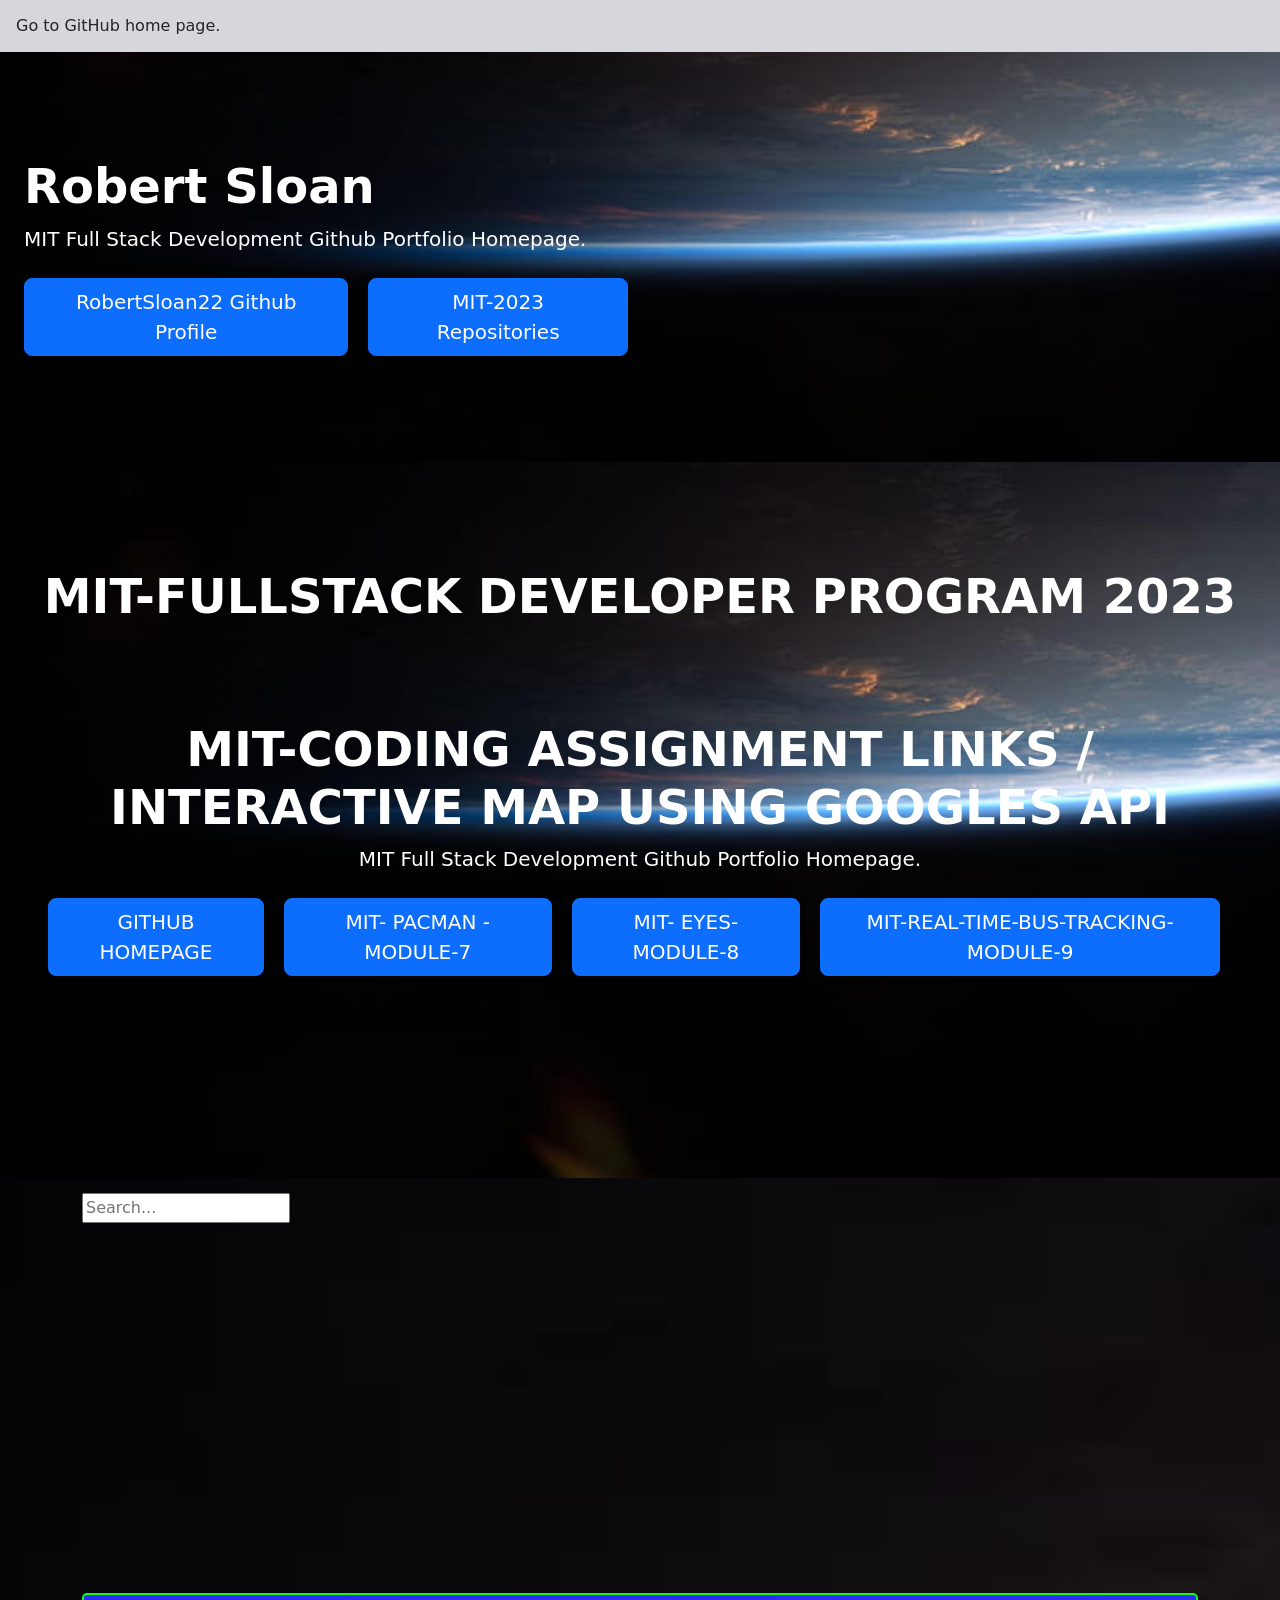
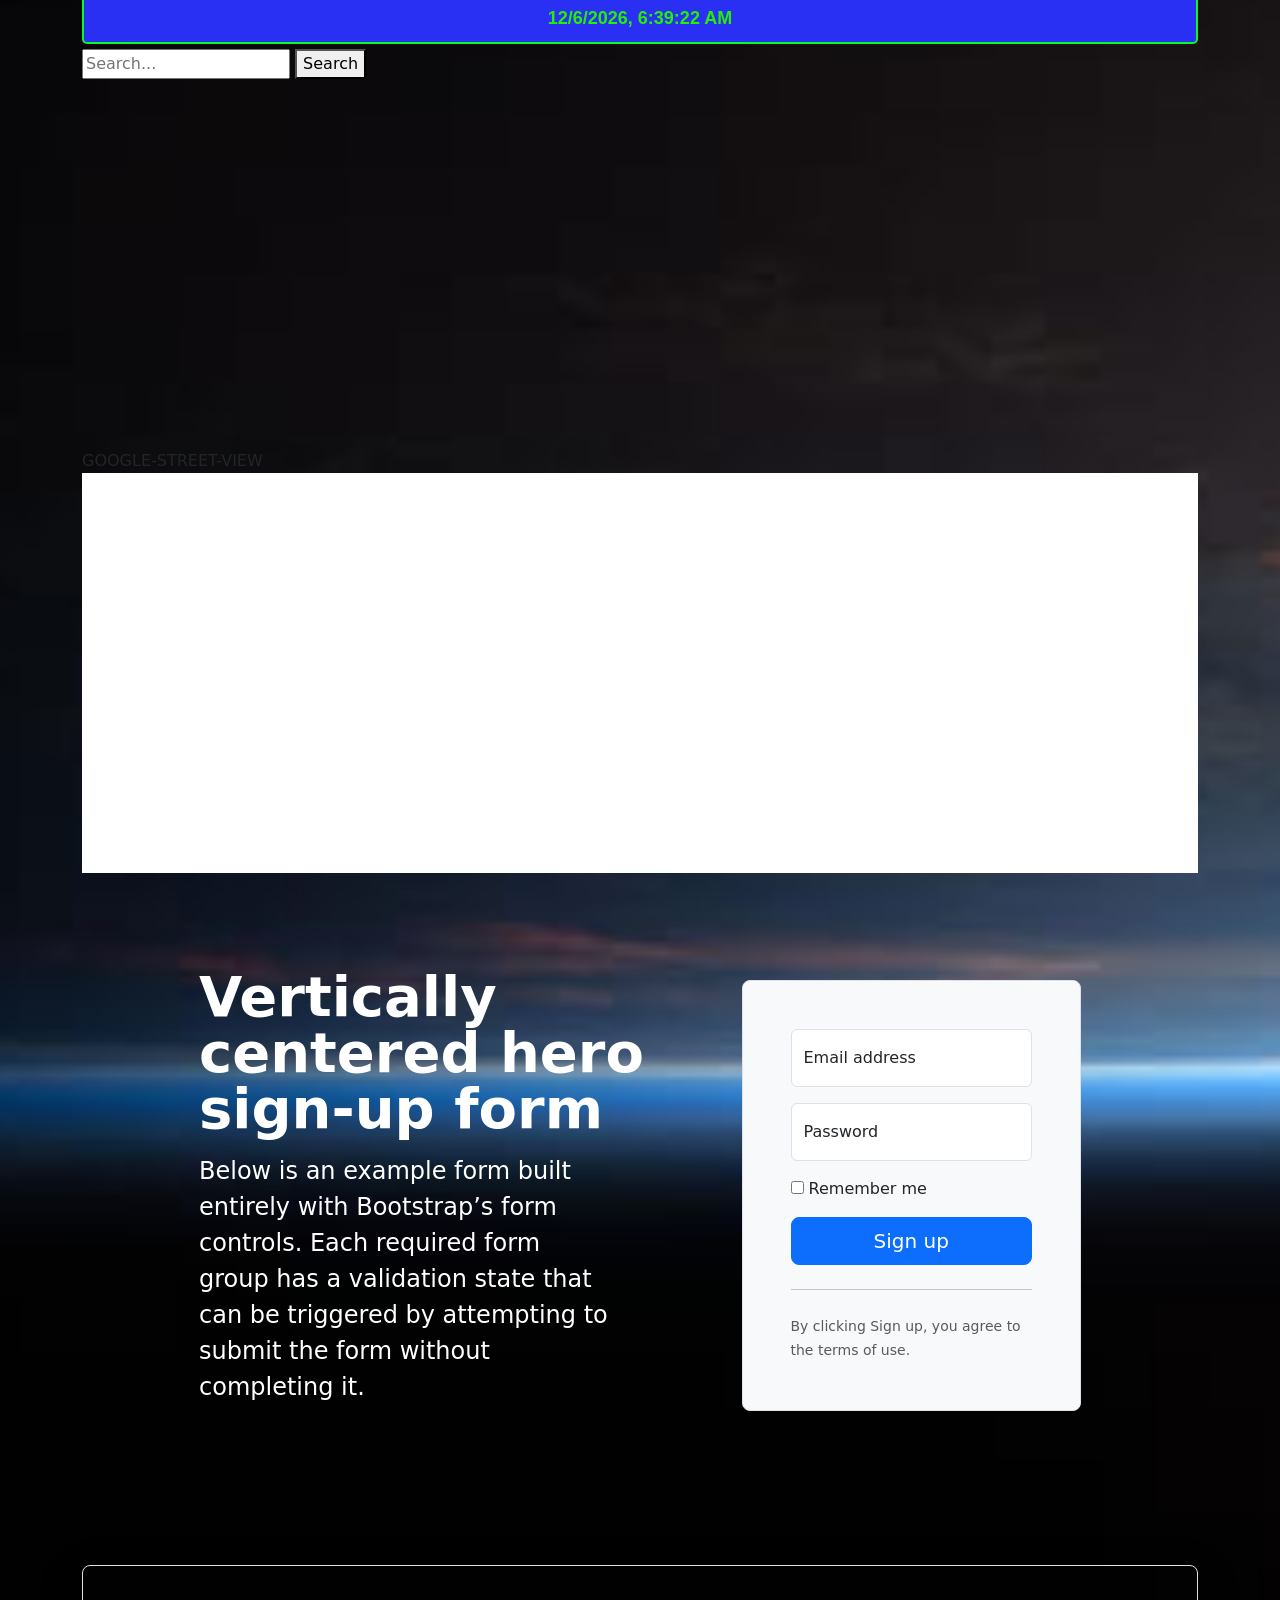
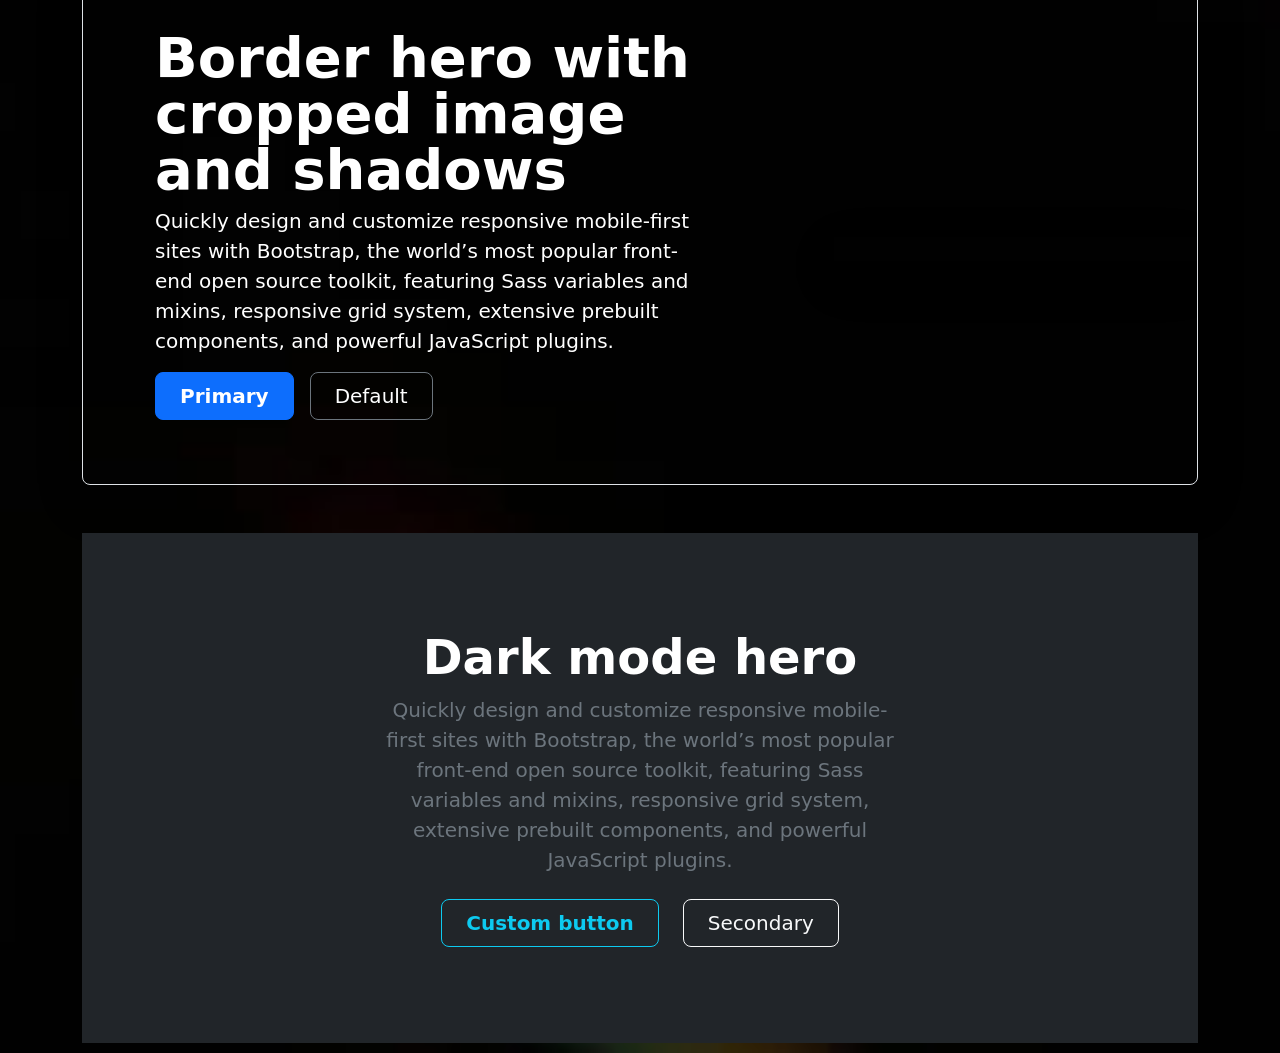
==== index.html @ e148aa29 "Update RobertSloan22.html Name Change to index.html for pages" ====
<!doctype html>
<html lang="en">
  <head>
    <meta charset="utf-8">
    <meta name="viewport" content="width=device-width, initial-scale=1">
    <meta name="description" content="">
    <meta name="author" content="Mark Otto, Jacob Thornton, and Bootstrap contributors">
    <meta name="generator" content="Hugo 0.84.0">
    <title>Heroes · Bootstrap v5.0</title>

    <link rel="canonical" href="https://getbootstrap.com/docs/5.0/examples/heroes/">
    <link rel="canonical" href="https://getbootstrap.com/docs/5.0/examples/heroes/">
    <script src='https://api.tiles.mapbox.com/mapbox-gl-js/v1.5.0/mapbox-gl.js'></script>
    <link href='https://api.tiles.mapbox.com/mapbox-gl-js/v1.5.0/mapbox-gl.css' rel='stylesheet' />

    

    <!-- Bootstrap core CSS -->
    <link href="/docs/5.0/dist/css/bootstrap.min.css" rel="stylesheet" integrity="sha384-EVSTQN3/azprG1Anm3QDgpJLIm9Nao0Yz1ztcQTwFspd3yD65VohhpuuCOmLASjC" crossorigin="anonymous">

    <!-- Favicons -->
    <link rel="apple-touch-icon" href="/docs/5.0/assets/img/favicons/apple-touch-icon.png" sizes="180x180">
    <link rel="icon" href="/docs/5.0/assets/img/favicons/favicon-32x32.png" sizes="32x32" type="image/png">
    <link rel="icon" href="/docs/5.0/assets/img/favicons/favicon-16x16.png" sizes="16x16" type="image/png">
    <link rel="manifest" href="/docs/5.0/assets/img/favicons/manifest.json">
    <link rel="mask-icon" href="nasalogo.png" color="#7952b3">
    <link rel="icon" href="/docs/5.0/assets/img/favicons/favicon.ico">
    <meta name="theme-color" content="#7952b3">


    <link rel="stylesheet" href="index.css">
    
  <link href="https://cdn.jsdelivr.net/npm/bootstrap@5.3.0-alpha1/dist/css/bootstrap.min.css" rel="stylesheet" integrity="sha384-GLhlTQ8iRABdZLl6O3oVMWSktQOp6b7In1Zl3/Jr59b6EGGoI1aFkw7cmDA6j6gD" crossorigin="anonymous">
  <script src="/docs/5.0/dist/js/bootstrap.bundle.min.js" integrity="sha384-MrcW6ZMFYlzcLA8Nl+NtUVF0sA7MsXsP1UyJoMp4YLEuNSfAP+JcXn/tWtIaxVXM" crossorigin="anonymous"></script>
  <script src="/docs/5.0/dist/js/bootstrap.bundle.min.js" integrity="sha384-MrcW6ZMFYlzcLA8Nl+NtUVF0sA7MsXsP1UyJoMp4YLEuNSfAP+JcXn/tWtIaxVXM" crossorigin="anonymous"></script>

  <script src="https://cdn.jsdelivr.net/npm/bootstrap@5.0.2/dist/js/bootstrap.bundle.min.js" integrity="sha384-MrcW6ZMFYlzcLA8Nl+NtUVF0sA7MsXsP1UyJoMp4YLEuNSfAP+JcXn/tWtIaxVXM" crossorigin="anonymous"></script>
  <link href="https://cdn.jsdelivr.net/npm/bootstrap@5.0.2/dist/css/bootstrap.min.css" rel="stylesheet" integrity="sha384-EVSTQN3/azprG1Anm3QDgpJLIm9Nao0Yz1ztcQTwFspd3yD65VohhpuuCOmLASjC" crossorigin="anonymous">  


    <!-- Bootstrap core CSS -->
<link href="../assets/dist/css/bootstrap.min.css" rel="stylesheet">

    <style>
      .bd-placeholder-img {
        font-size: 1.125rem;
        text-anchor: middle;
        -webkit-user-select: none;
        -moz-user-select: none;
        user-select: none;
      }

      @media (min-width: 768px) {
        .bd-placeholder-img-lg {
          font-size: 3.5rem;
        }
      }
    </style>

    
    <!-- Custom styles for this template -->
    <link href="heroes.css" rel="stylesheet">

    <script src="https://maps.googleapis.com/maps/api/js?key=AIzaSyDFCqSlD9Oc1TgnslsOtrmY7opuFx7Q2q8"></script>
        <script>
          // Get the current position of the user
          navigator.geolocation.getCurrentPosition(function (position) {
            // Create a new Street View panorama at the user's location
            var panorama = new google.maps.StreetViewPanorama(
              document.getElementById('pano'),
              {
                position: { lat: position.coords.latitude, lng: position.coords.longitude },
                pov: { heading: 0, pitch: 0 },
                zoom: 1
              }
            );
          });
        </script>

  </head>
  <body>
    <div class="topnav">
        <!--set the button 'goToGithub' to have white text color-->
        <a button onclick="goToGitHub()">Go to GitHub home page.</button> </a>
          <script>
            function goToGitHub() {
             window.location.href = "https://www.github.com";
           }
          </script>
      </div>
<main>

  <div class="row">
    <div class="column-1">
      <div class="px-4 py-5 my-5 text-left">
        <h1 class="display-5 fw-bold text-white">Robert Sloan</h1>
        <div class="col-lg-6 text-left">
          <p class="lead mb-4 text-white">MIT Full Stack Development Github Portfolio Homepage.</p>
          <div class="d-grid gap-2 d-sm-flex">
            <button type="button" class="btn btn-primary btn-lg px-4 gap-3">RobertSloan22 Github Profile </button>
            <button type="button" class="btn btn-primary btn-lg px-4 gap-3 ">MIT-2023 Repositories</button>
        </div>
      </div>
    </div>
  </div>

  <div class="b-example-divider"></div>
  <div class="column-2">
    
    <div class="px-4 py-5 my-5 text-center">
      <h1 class="display-5 fw-bold text-white">MIT-FULLSTACK DEVELOPER PROGRAM 2023</h1>
    <div class="px-4 py-5 my-5 text-center">
        <h2 class="display-5 fw-bold text-white text-center">MIT-CODING ASSIGNMENT LINKS / INTERACTIVE MAP USING GOOGLES API </h2>
        <p class="lead mb-4 text-white text-right">MIT Full Stack Development Github Portfolio Homepage.</p>
        <div class="d-grid gap-2 d-sm-flex btn-align-center">
          <button type="button" class="btn btn-primary btn-lg px-4 gap-3" onclick="window.location.href='https://www.github.com'">GITHUB HOMEPAGE</button>
          <button type="button" class="btn btn-primary btn-lg px-4 gap-3">MIT- PACMAN - MODULE-7 </button>
          <button type="button" class="btn btn-primary btn-lg px-4 gap-3">MIT- EYES-MODULE-8 </button>
          <button type="button" class="btn btn-primary btn-lg px-4 gap-3">MIT-REAL-TIME-BUS-TRACKING-MODULE-9 </button>
        </div>
      </div>
    </div>
  </div>

  <!--div class="px-4 pt-5 my-5 text-center border-bottom">
    <h1 class="display-4 fw-bold">Centered screenshot</h1>
    <div class="col-lg-6 mx-auto">
      <p class="lead mb-4">Quickly design and customize responsive mobile-first sites with Bootstrap, the world’s most popular front-end open source toolkit, featuring Sass variables and mixins, responsive grid system, extensive prebuilt components, and powerful JavaScript plugins.</p>
      <div class="d-grid gap-2 d-sm-flex justify-content-sm-center mb-5">
        <button type="button" class="btn btn-primary btn-lg px-4 me-sm-3">Primary button</button>
        <button type="button" class="btn btn-outline-secondary btn-lg px-4">Secondary</button>
      </div>
    </div>
    <div class="overflow-hidden" style="max-height: 30vh;">
      <div class="container px-5">
        <img src="bootstrap-docs.png" class="img-fluid border rounded-3 shadow-lg mb-4" alt="Example image" width="700" height="500" loading="lazy">
      </div>
    </div>
-->
<div class="column-2">
    <div class="container">
      <div class="row-2">
          <div id="map">
            <div id="search-box">
              <input type="text" placeholder="Search...">
            </div>
            <script>
    // Initialize the Autocomplete object
             var autocomplete = new google.maps.places.Autocomplete(
             document.getElementById('search-box').getElementsByTagName('input')[0]
              );
  
    // Set the bounds of the search to the current viewport
              autocomplete.bindTo('bounds', map);
  
    // Add a listener to the Autocomplete object to update the map's center when a place is selected
              autocomplete.addListener('place_changed', function () {
              var place = autocomplete.getPlace();
                if (place.geometry) {
               map.setCenter(place.geometry.location);
               }
              });
            </script>
  
             <script>
                mapboxgl.accessToken = 'pk.eyJ1IjoiZGFuc3dpY2siLCJhIjoiY2l1dTUzcmgxMDJ0djJ0b2VhY2sxNXBiMyJ9.25Qs4HNEkHubd4_Awbd8Og';
                var map= new mapboxgl.Map({
                container: 'map', 
                style: 'mapbox://styles/mapbox/streets-v11', 
                center: [-74.50, 40],
                zoom: 5 
                });
             </script>
          </div>
          <div id="datetime"></div>
            <script>
            var datetime = document.getElementById('datetime');
            setInterval(function () {
            datetime.innerHTML = new Date().toLocaleString();
            }, 1000);
          </script>

          
    <!--AIzaSyDFCqSlD9Oc1TgnslsOtrmY7opuFx7Q2q8-->
      <script src="https://maps.googleapis.com/maps/api/js?key=AIzaSyDFCqSlD9Oc1TgnslsOtrmY7opuFx7Q2q8"></script>
      <div id="map">
        <div id="search-box">
          <input type="text" placeholder="Search...">
          <button type="button" onclick="search()">Search</button>
        </div>
        <script>
          // Initialize the StreetViewService object
          var service = new google.maps.StreetViewService();
        
          // Function to perform a search and display the results on the Street View
          function search() {
            var query = document.getElementById('search-box').getElementsByTagName('input')[0].value;
        
            // Perform a search for the given query
            service.getPanorama({ location: query, radius: 50 }, function (result, status) {
              if (status === 'OK') {
                // Set the position of the Street View to the location of the search result
                var panorama = new google.maps.StreetViewPanorama(document.getElementById('pano'));
                panorama.setPano(result.location.pano);
                panorama.setVisible(true);
              } else {
                // Handle error cases
                alert('Error: ' + status);
              }
            });
          }
        </script>
        
      </div>
      <div id="title">GOOGLE-STREET-VIEW</div>
      <script>
        // Get the current position of the user
        navigator.geolocation.getCurrentPosition(function (position) {
          // Create a new map centered at the user's location
          var map = new google.maps.Map(document.getElementById('map'), {
            center: { lat: position.coords.latitude, lng: position.coords.longitude },
            zoom: 14
          });
      
          // Add a marker at the user's location
          var marker = new google.maps.Marker({
            position: { lat: position.coords.latitude, lng: position.coords.longitude },
            map: map,
            title: 'Your Location'
          });
        });
      </script>


      <script src="https://maps.googleapis.com/maps/api/js?key=AIzaSyDFCqSlD9Oc1TgnslsOtrmY7opuFx7Q2q8"></script>
    <div id="pano">
      <script>
        // Get the current position of the user
        navigator.geolocation.getCurrentPosition(function (position) {
          // Create a new Street View panorama at the user's location
          var panorama = new google.maps.StreetViewPanorama(
            document.getElementById('pano'),
            {
              position: { lat: position.coords.latitude, lng: position.coords.longitude },
              pov: { heading: 0, pitch: 0 },
              zoom: 1
            }
          );
        });
      </script>
    </div>

  <div class="container col-10 col-xxl-8 px-4 py-5">
    <div class="row align-items-center g-lg-5 py-5">
      <div class="col-lg-7 text-center text-lg-start">
        <h1 class="display-4 fw-bold lh-1 mb-3 text-white">Vertically centered hero sign-up form</h1>
        <p class="col-lg-10 fs-4 text-white">Below is an example form built entirely with Bootstrap’s form controls. Each required form group has a validation state that can be triggered by attempting to submit the form without completing it.</p>
      </div>
      <div class="col-md-10 mx-auto col-lg-5">
        <form class="p-4 p-md-5 border rounded-3 bg-light">
          <div class="form-floating mb-3">
            <input type="email" class="form-control" id="floatingInput" placeholder="name@example.com">
            <label for="floatingInput">Email address</label>
          </div>
          <div class="form-floating mb-3">
            <input type="password" class="form-control" id="floatingPassword" placeholder="Password">
            <label for="floatingPassword">Password</label>
          </div>
          <div class="checkbox mb-3">
            <label>
              <input type="checkbox" value="remember-me"> Remember me
            </label>
          </div>
          <button class="w-100 btn btn-lg btn-primary" type="submit">Sign up</button>
          <hr class="my-4">
          <small class="text-muted">By clicking Sign up, you agree to the terms of use.</small>
        </form>
      </div>
    </div>
  </div>

  <div class="b-example-divider"></div>

  <div class="container my-5">
    <div class="row p-4 pb-0 pe-lg-0 pt-lg-5 align-items-center rounded-3 border shadow-lg">
      <div class="col-lg-7 p-3 p-lg-5 pt-lg-3">
        <h1 class="display-4 fw-bold lh-1 text-white">Border hero with cropped image and shadows</h1>
        <p class="lead text-white">Quickly design and customize responsive mobile-first sites with Bootstrap, the world’s most popular front-end open source toolkit, featuring Sass variables and mixins, responsive grid system, extensive prebuilt components, and powerful JavaScript plugins.</p>
        <div class="d-grid gap-2 d-md-flex justify-content-md-start mb-4 mb-lg-3">
          <button type="button" class="btn btn-primary btn-lg px-4 me-md-2 fw-bold text-white">Primary</button>
          <button type="button" class="btn btn-outline-secondary btn-lg px-4 text-color text-white">Default</button>
        </div>
      </div>
      <div class="col-lg-4 offset-lg-1 p-0 overflow-hidden shadow-lg">
          <img class="rounded-lg-3" src="bootstrap-docs.png" alt="" width="720">
      </div>
    </div>
  </div>

  <div class="b-example-divider"></div>

  <div class="bg-dark text-secondary px-4 py-5 text-center">
    <div class="py-5">
      <h1 class="display-5 fw-bold text-white">Dark mode hero</h1>
      <div class="col-lg-6 mx-auto">
        <p class="fs-5 mb-4">Quickly design and customize responsive mobile-first sites with Bootstrap, the world’s most popular front-end open source toolkit, featuring Sass variables and mixins, responsive grid system, extensive prebuilt components, and powerful JavaScript plugins.</p>
        <div class="d-grid gap-2 d-sm-flex justify-content-sm-center">
          <button type="button" class="btn btn-outline-info btn-lg px-4 me-sm-3 fw-bold">Custom button</button>
          <button type="button" class="btn btn-outline-light btn-lg px-4">Secondary</button>
        </div>
      </div>
    </div>
  </div>

  <div class="b-example-divider mb-0"></div>
</main>


    <script src="../assets/dist/js/bootstrap.bundle.min.js"></script>

      
  </body>
</html>
---- index.css ----
* {
  box-sizing: border-box;
}

body {
  margin: 5px;
}

/* Style the header */
.header {
  background-image: url('index_flag.jpg');
  background-repeat: no-repeat;
  background-position: center;
  background-size: cover;
  padding: 20px;
  text-align: center;
}

/* Style the top navigation bar */
/* Style the top navigation bar */
.topnav {
  overflow: hidden;
  background-color: #d6d7dd; /* Metalic Silver */
}

/* Style the topnav links */
.topnav a {
  float: left;
  display: block;
  text-emphasis-color: rgb(240, 204, 204);
  text-emphasis: bold-sans-serif;
  text-align: center;
  padding: 14px 16px;
  text-decoration: none;}

/* Change color on hover */
.topnav a:hover {
  background-color: #4767d8; /* Darker Metalic Silver */
  color: #ffffff; /* White */
}


/* Create three equal columns that floats next to each other */
.column {
  float: left;
  width: 33.33%;
  padding: 15px;
}

/* Define background images for columns */
.column-1 {
  background-image: url('eartlight.jpg');
  background-repeat: no-repeat;
  background-position: center;
  background-size: cover; 
  padding: 10px;
  text-align: left; 
  font-size: 30px;
  color: white;
}

.column-2 {
  background-image: url('eartlight.jpg');
  background-repeat: no-repeat;
  background-position: center;
  background-size: cover;
  padding: 10px;
}

.column-3 {
  background-image: url('eartlight.jpg');
  background-repeat: no-repeat;
  background-position: center;
  background-size: cover;
  padding: 10px;
}
#map {
  width: 100%;
  height: 400px;
  position: right;
  clear: both;
  margin-top: 5px; /* adjust as needed */
}

.footer {
  position: relative;
  margin-top: -300px;
  z-index: 1;
  background-color: #1ac4ee;
  color: #fff;
  padding: 40px 0;
}

.footer h3 {
  margin-bottom: 20px;
}

.footer p {
  font-size: 16px;
  line-height: 1.6;
  margin-bottom: 10px;
  text-align: center;

}

.footer a {
  color: #fff;
}

.footer a:hover {
  color: #00ff40;
}

.btn-primary {
  background-color: rgb(8, 245, 4);
  color: rgb(0, 255, 13);
  border: 1px solid rgb(6, 240, 46);
}

/* Style for the primary button */
.btn-primary {
  background-color: #C4C4C4; /* change to the desired metallic silver color */
  color: #FFFFFF; /* text color */
  border-color: #C4C4C4; /* border color */
}

/* Hover style for the primary button */
.btn-primary:hover {
  background-color: #036df8; /* change to the desired color when hovering */
  color: #FFFFFF;
  border-color: #B0B0B0;
}

/* Style for the large button */
.btn-lg {
  font-size: 1.25rem; /* change to the desired font size */
  padding: 0.5rem 1.5rem; /* change to the desired padding */
}

/* Style for the gap between buttons */
.gap-3 {
  margin-right: 0.75rem; /* change to the desired gap */
}

#datetime {
  background-color: #2a30f3;
  border: 2px solid #06fb27;
  padding: 10px;
  font-size: 18px;
  font-weight: bold;
  color: #24ef04;
  border-radius: 5px;
  text-align: center;
  font-family: Arial, sans-serif;
}

#pano {
  height: 400px;
  width: 100%;
  background-color: white; 
}



/* Responsive layout - makes the three columns stack on top of each other instead of next to each other */
@media screen and (max-width:600px) {
  .column {
    width: 100%;
  }
}
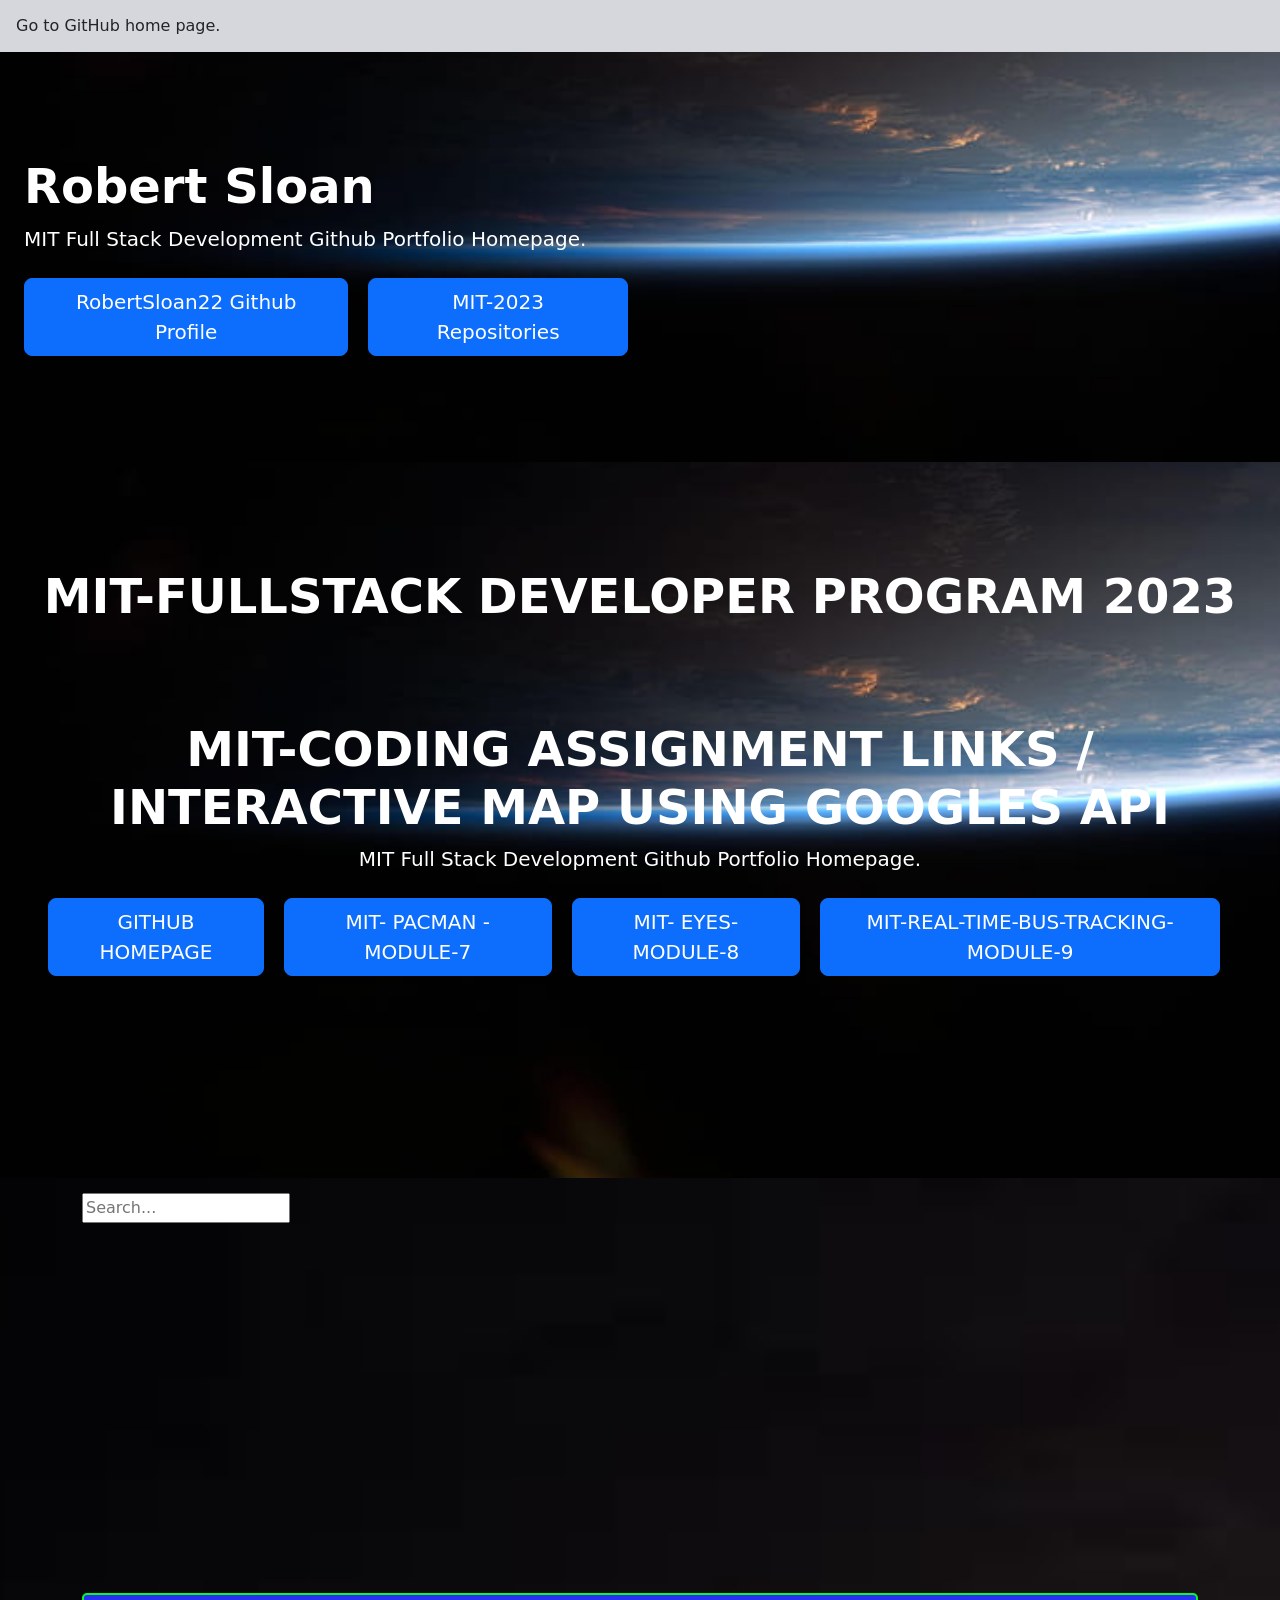
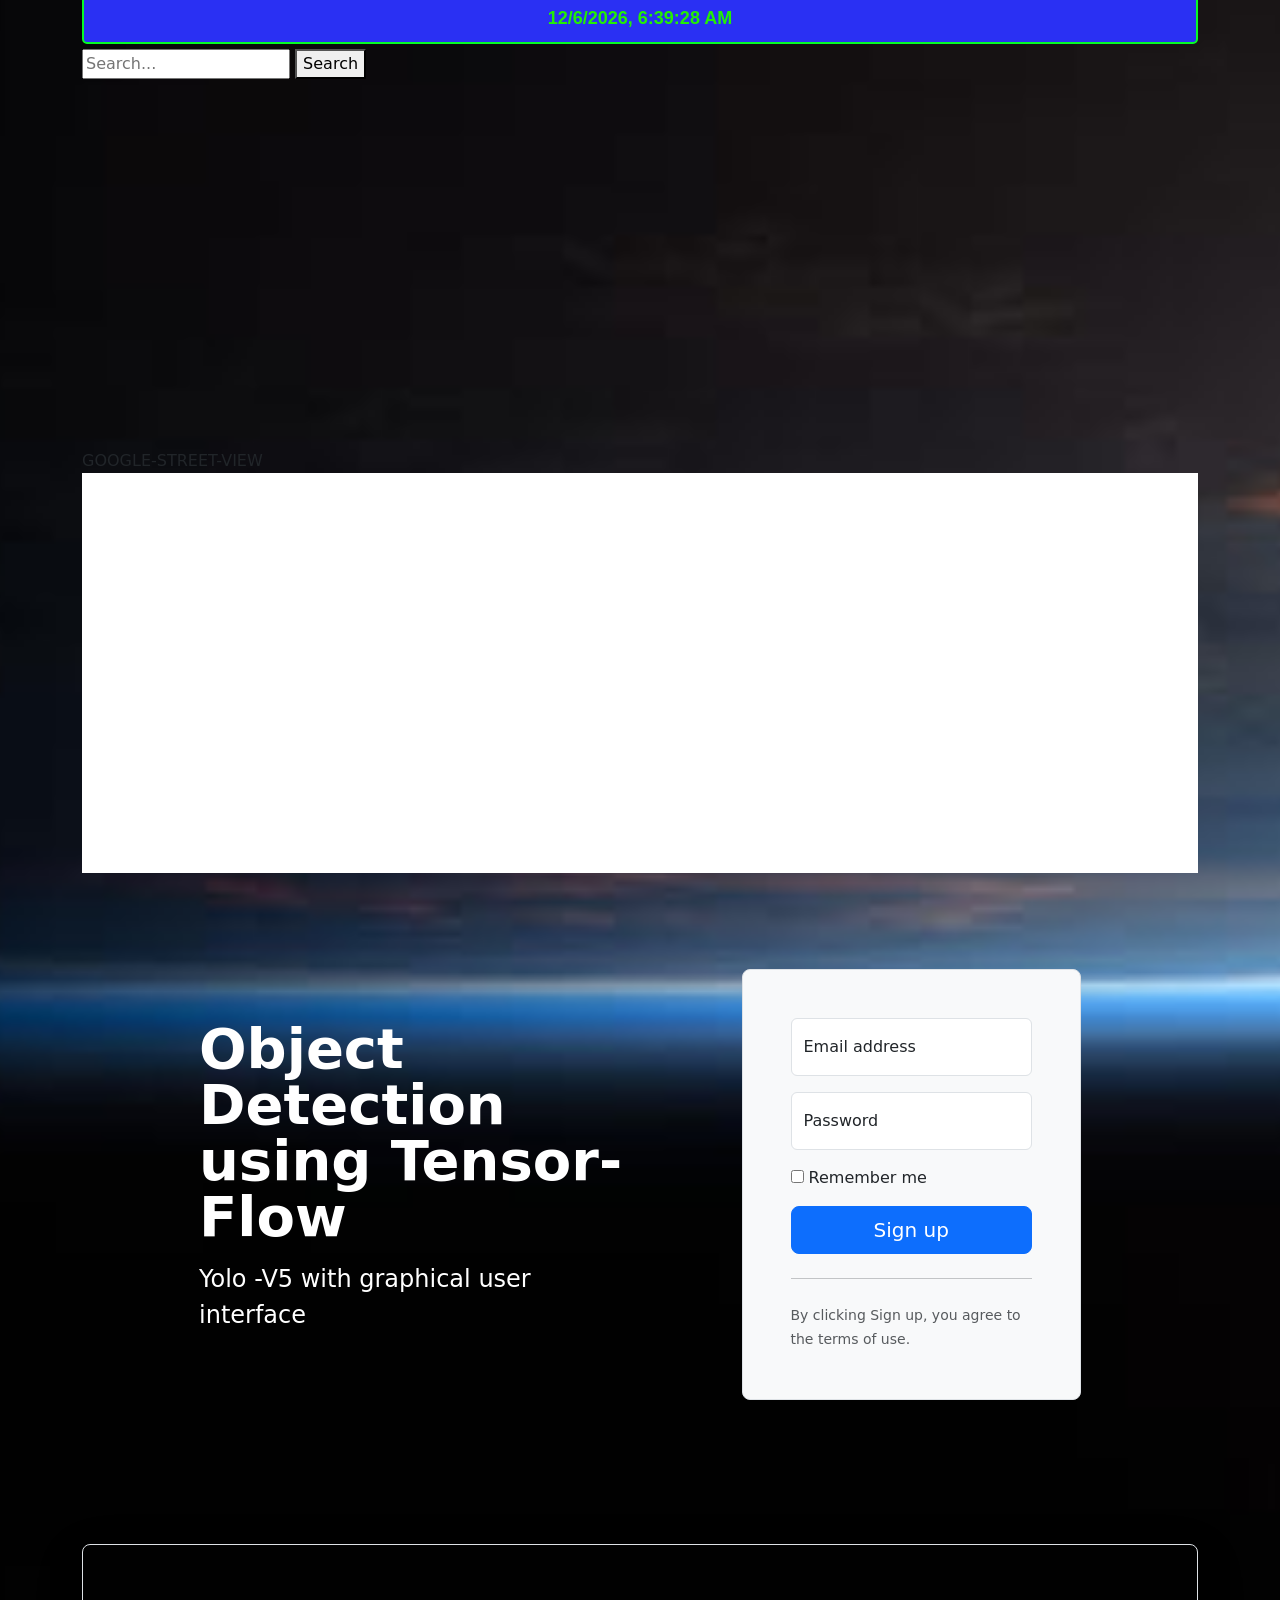
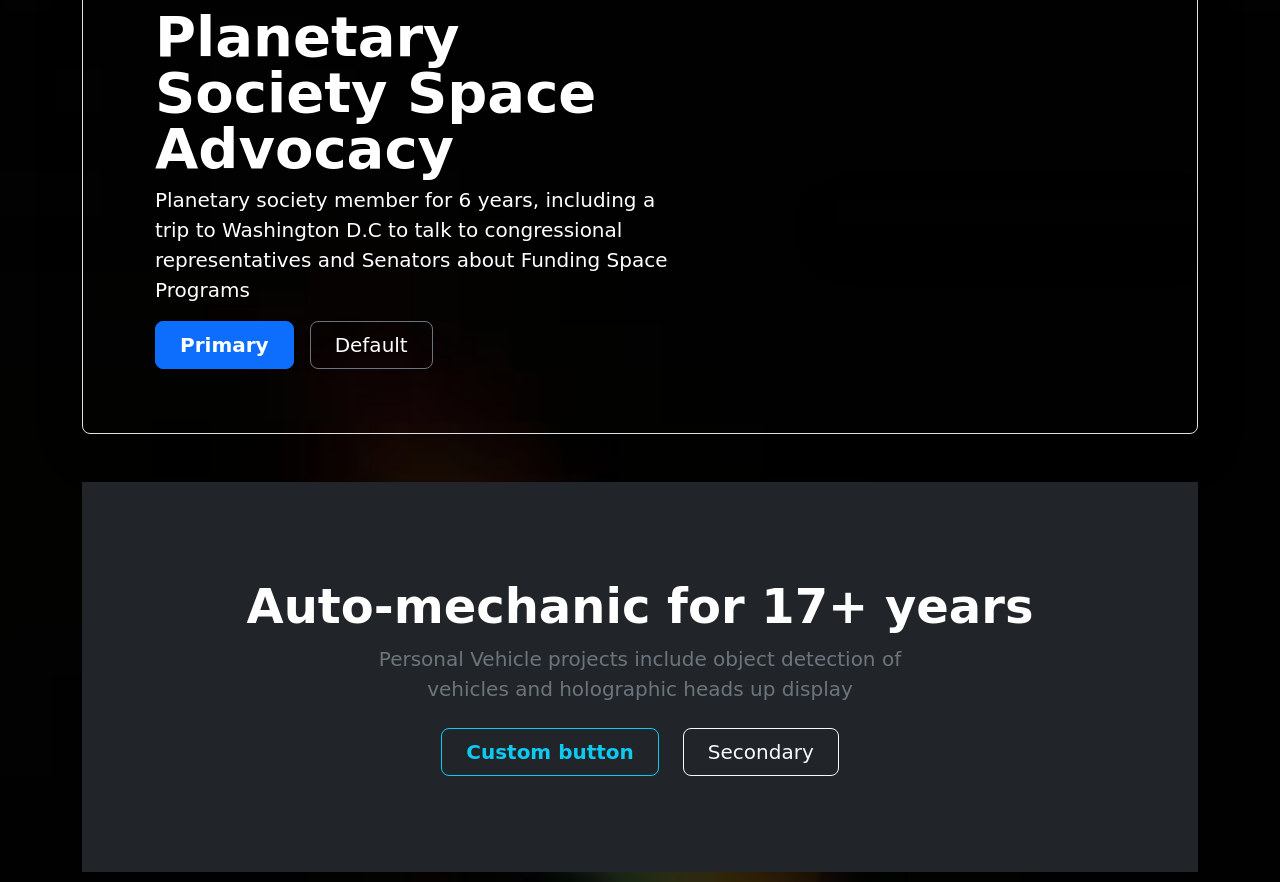
==== commit 11683c01: "Fixed mapbox, and comments in footer" ====
--- a/index.html
+++ b/index.html
@@ -145,7 +145,7 @@
               <input type="text" placeholder="Search...">
             </div>
             <script>
-    // Initialize the Autocomplete object
+      // Initialize the Autocomplete object
              var autocomplete = new google.maps.places.Autocomplete(
              document.getElementById('search-box').getElementsByTagName('input')[0]
               );
@@ -213,18 +213,21 @@
         
       </div>
       <div id="title">GOOGLE-STREET-VIEW</div>
+      
+      <script src="https://maps.googleapis.com/maps/api/js?key=AIzaSyDFCqSlD9Oc1TgnslsOtrmY7opuFx7Q2q8"></script>
+    <div id="pano">
       <script>
         // Get the current position of the user
         navigator.geolocation.getCurrentPosition(function (position) {
           // Create a new map centered at the user's location
-          var map = new google.maps.Map(document.getElementById('map'), {
-            center: { lat: position.coords.latitude, lng: position.coords.longitude },
-            zoom: 14
-          });
+        var map = new google.maps.Map(document.getElementById('map'), {
+        center: { lat: position.coords.latitude, lng: position.coords.longitude },
+        zoom: 14
+        });
       
           // Add a marker at the user's location
-          var marker = new google.maps.Marker({
-            position: { lat: position.coords.latitude, lng: position.coords.longitude },
+        var marker = new google.maps.Marker({
+        position: { lat: position.coords.latitude, lng: position.coords.longitude },
             map: map,
             title: 'Your Location'
           });
@@ -232,8 +235,6 @@
       </script>
 
 
-      <script src="https://maps.googleapis.com/maps/api/js?key=AIzaSyDFCqSlD9Oc1TgnslsOtrmY7opuFx7Q2q8"></script>
-    <div id="pano">
       <script>
         // Get the current position of the user
         navigator.geolocation.getCurrentPosition(function (position) {
@@ -253,8 +254,8 @@
   <div class="container col-10 col-xxl-8 px-4 py-5">
     <div class="row align-items-center g-lg-5 py-5">
       <div class="col-lg-7 text-center text-lg-start">
-        <h1 class="display-4 fw-bold lh-1 mb-3 text-white">Vertically centered hero sign-up form</h1>
-        <p class="col-lg-10 fs-4 text-white">Below is an example form built entirely with Bootstrap’s form controls. Each required form group has a validation state that can be triggered by attempting to submit the form without completing it.</p>
+        <h1 class="display-4 fw-bold lh-1 mb-3 text-white">Object Detection using Tensor-Flow</h1>
+        <p class="col-lg-10 fs-4 text-white">Yolo -V5 with graphical user interface</p>
       </div>
       <div class="col-md-10 mx-auto col-lg-5">
         <form class="p-4 p-md-5 border rounded-3 bg-light">
@@ -284,8 +285,8 @@
   <div class="container my-5">
     <div class="row p-4 pb-0 pe-lg-0 pt-lg-5 align-items-center rounded-3 border shadow-lg">
       <div class="col-lg-7 p-3 p-lg-5 pt-lg-3">
-        <h1 class="display-4 fw-bold lh-1 text-white">Border hero with cropped image and shadows</h1>
-        <p class="lead text-white">Quickly design and customize responsive mobile-first sites with Bootstrap, the world’s most popular front-end open source toolkit, featuring Sass variables and mixins, responsive grid system, extensive prebuilt components, and powerful JavaScript plugins.</p>
+        <h1 class="display-4 fw-bold lh-1 text-white">Planetary Society Space Advocacy </h1>
+        <p class="lead text-white">Planetary society member for 6 years, including a trip to Washington D.C to talk to congressional representatives and Senators about Funding Space Programs</p>
         <div class="d-grid gap-2 d-md-flex justify-content-md-start mb-4 mb-lg-3">
           <button type="button" class="btn btn-primary btn-lg px-4 me-md-2 fw-bold text-white">Primary</button>
           <button type="button" class="btn btn-outline-secondary btn-lg px-4 text-color text-white">Default</button>
@@ -301,9 +302,9 @@
 
   <div class="bg-dark text-secondary px-4 py-5 text-center">
     <div class="py-5">
-      <h1 class="display-5 fw-bold text-white">Dark mode hero</h1>
+      <h1 class="display-5 fw-bold text-white">Auto-mechanic for 17+ years </h1>
       <div class="col-lg-6 mx-auto">
-        <p class="fs-5 mb-4">Quickly design and customize responsive mobile-first sites with Bootstrap, the world’s most popular front-end open source toolkit, featuring Sass variables and mixins, responsive grid system, extensive prebuilt components, and powerful JavaScript plugins.</p>
+        <p class="fs-5 mb-4">Personal Vehicle projects include object detection of vehicles and holographic heads up display</p>
         <div class="d-grid gap-2 d-sm-flex justify-content-sm-center">
           <button type="button" class="btn btn-outline-info btn-lg px-4 me-sm-3 fw-bold">Custom button</button>
           <button type="button" class="btn btn-outline-light btn-lg px-4">Secondary</button>
@@ -321,3 +322,4 @@
       
   </body>
 </html>
+  
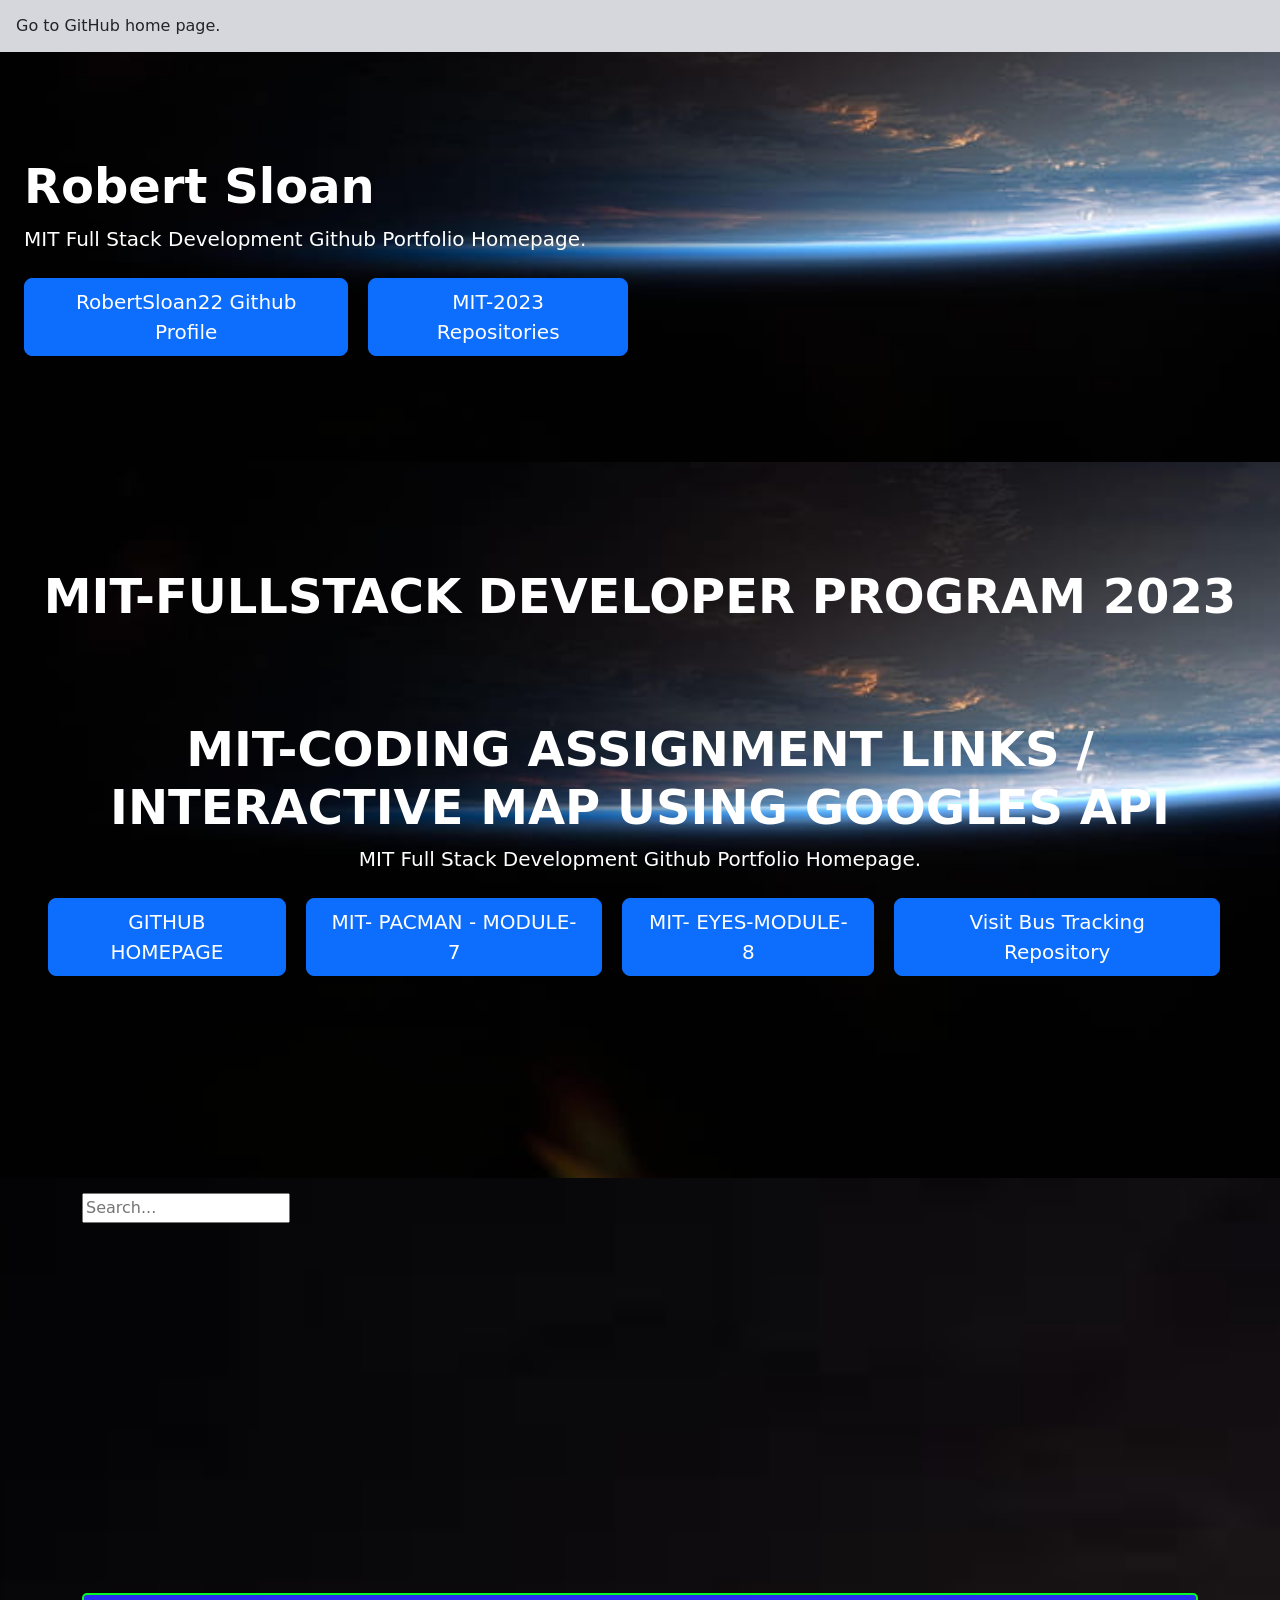
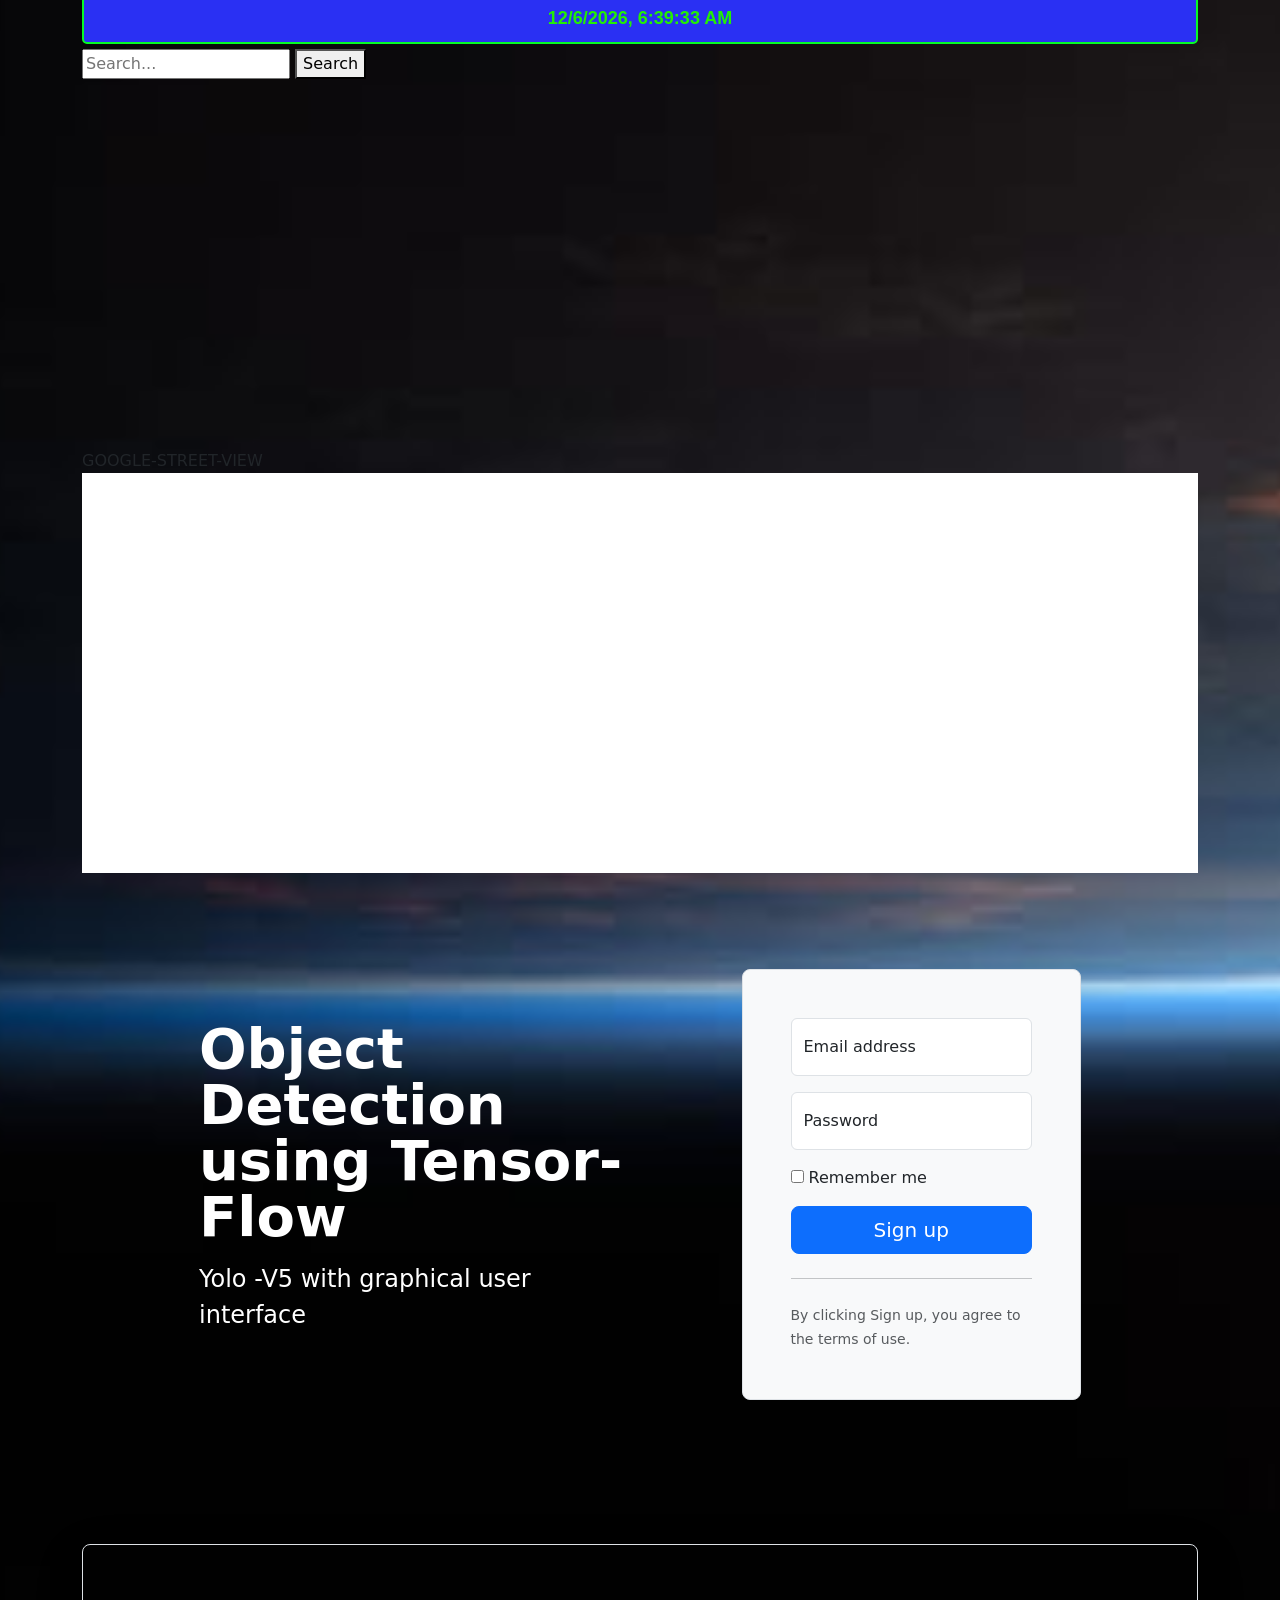
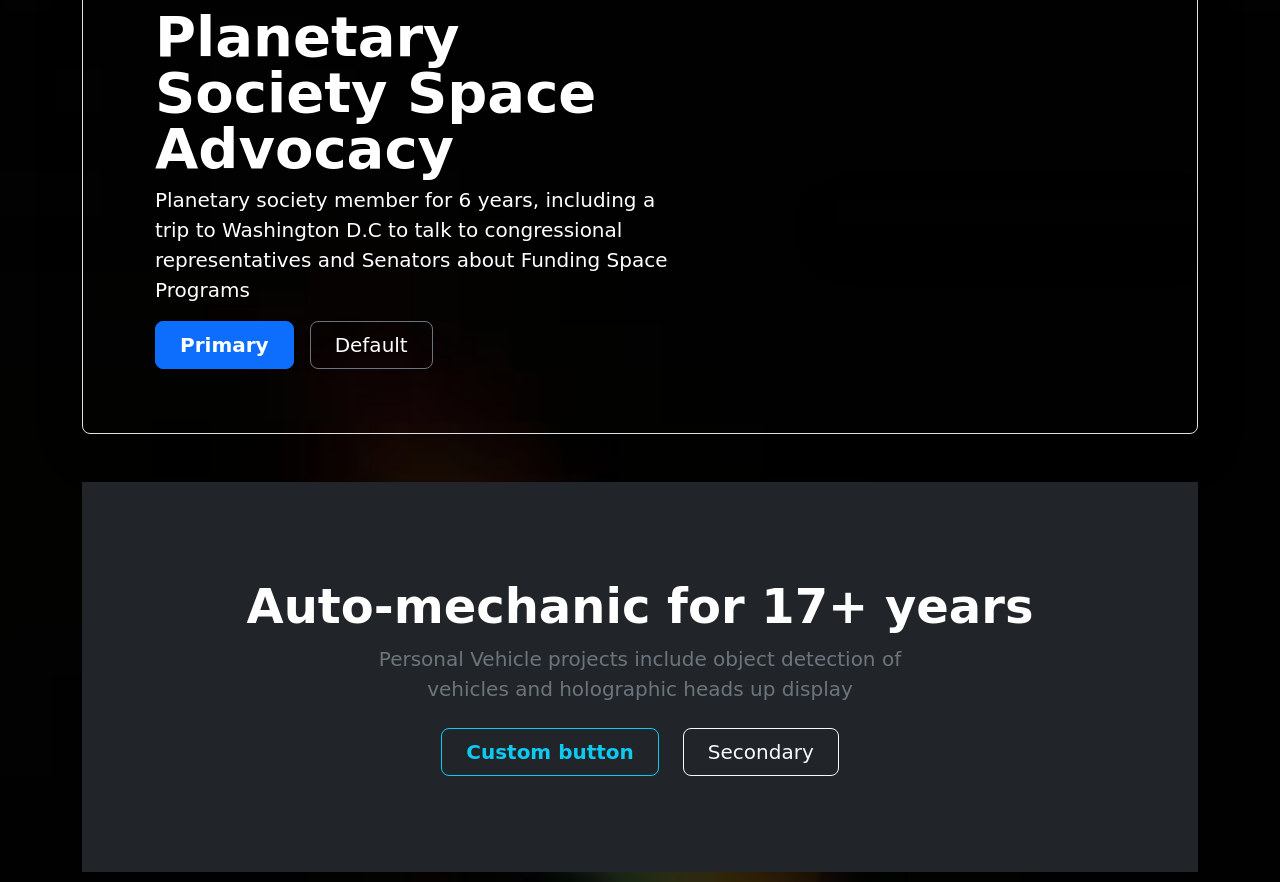
==== commit 78b21eed: "Update index.html button code added" ====
--- a/index.html
+++ b/index.html
@@ -114,9 +114,9 @@
         <p class="lead mb-4 text-white text-right">MIT Full Stack Development Github Portfolio Homepage.</p>
         <div class="d-grid gap-2 d-sm-flex btn-align-center">
           <button type="button" class="btn btn-primary btn-lg px-4 gap-3" onclick="window.location.href='https://www.github.com'">GITHUB HOMEPAGE</button>
-          <button type="button" class="btn btn-primary btn-lg px-4 gap-3">MIT- PACMAN - MODULE-7 </button>
-          <button type="button" class="btn btn-primary btn-lg px-4 gap-3">MIT- EYES-MODULE-8 </button>
-          <button type="button" class="btn btn-primary btn-lg px-4 gap-3">MIT-REAL-TIME-BUS-TRACKING-MODULE-9 </button>
+          <button onclick="location.href='https://github.com/RobertSloan22/PacmanPortfolio'" type="button" class="btn btn-primary btn-lg px-4 gap-3">MIT- PACMAN - MODULE-7 </button>
+          <button onclick="location.href='https://github.com/RobertSloan22/PacmanPortfolio'" type="button" class="btn btn-primary btn-lg px-4 gap-3">MIT- EYES-MODULE-8 </button>
+          <button onclick="location.href='https://github.com/RobertSloan22/Bus-tracking'" type="button" class="btn btn-primary btn-lg px-4 gap-3">Visit Bus Tracking Repository</button>
         </div>
       </div>
     </div>
@@ -322,4 +322,4 @@
       
   </body>
 </html>
-  +  
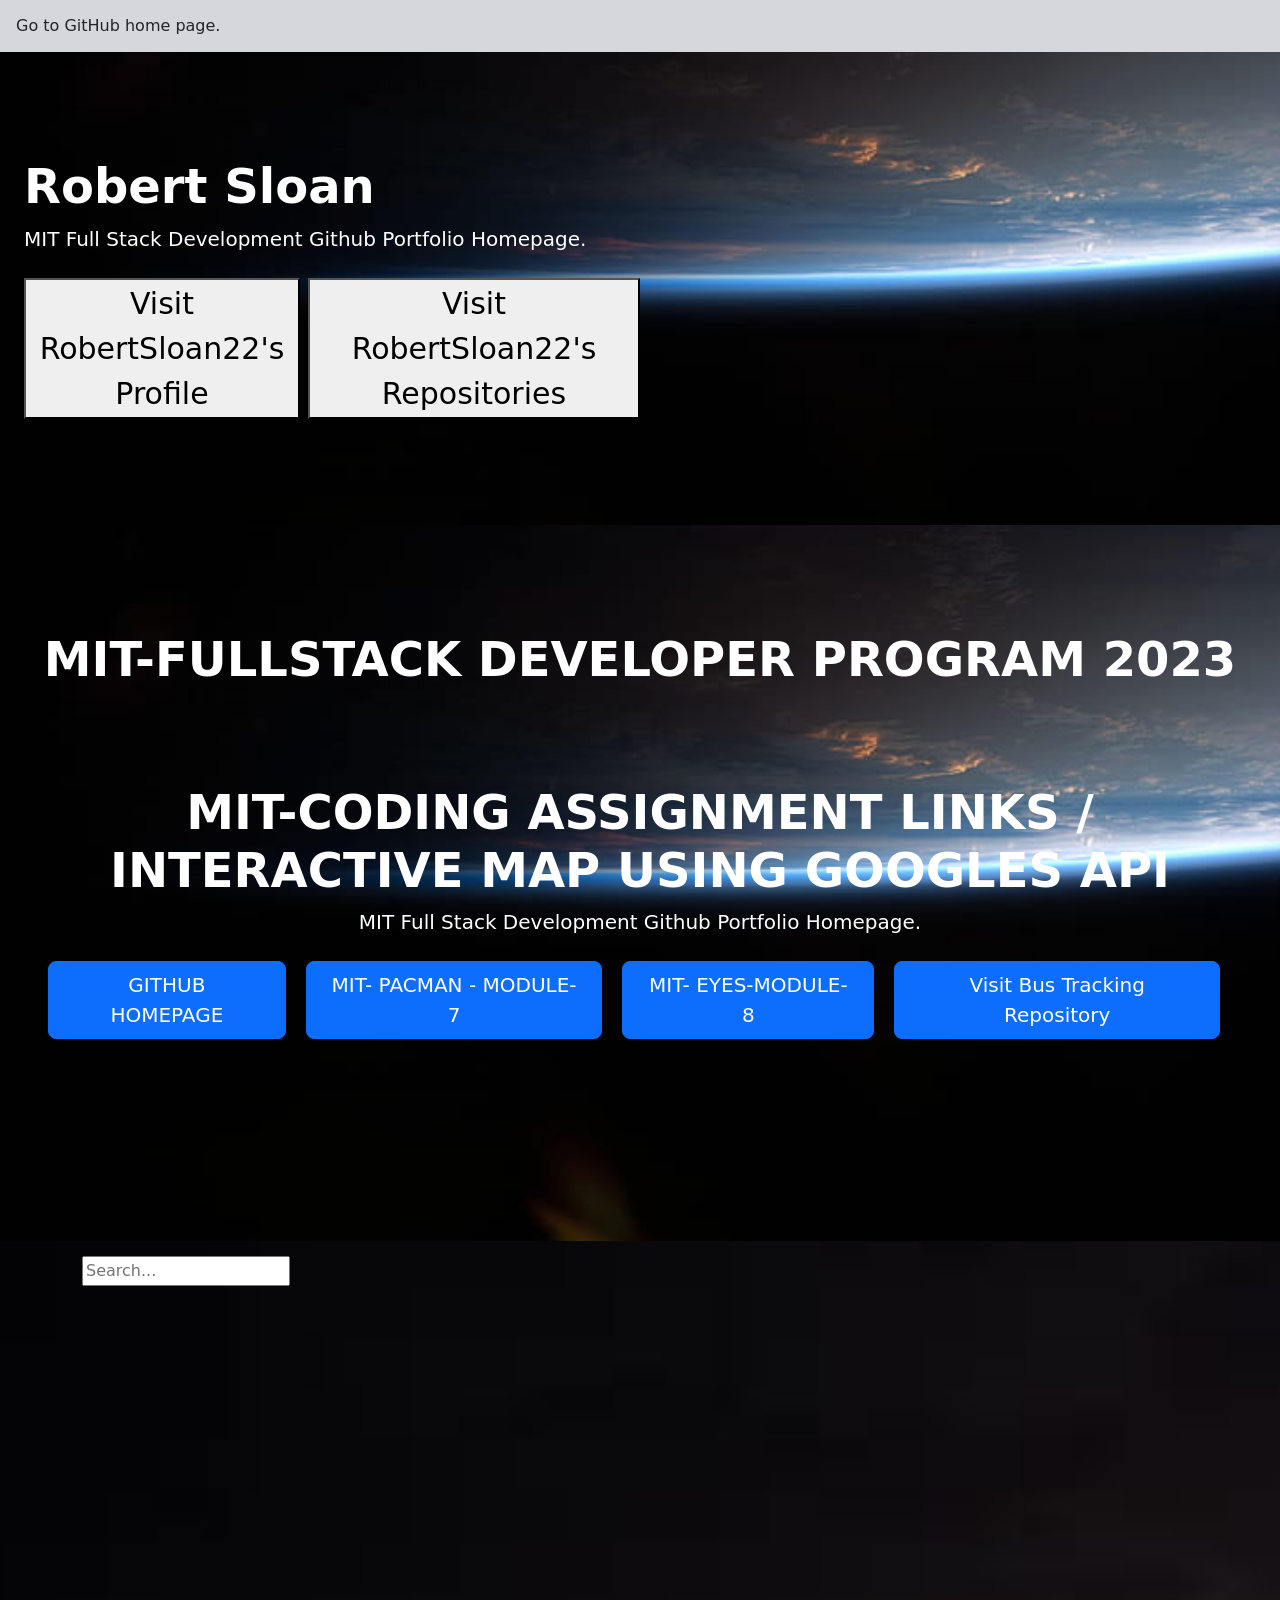
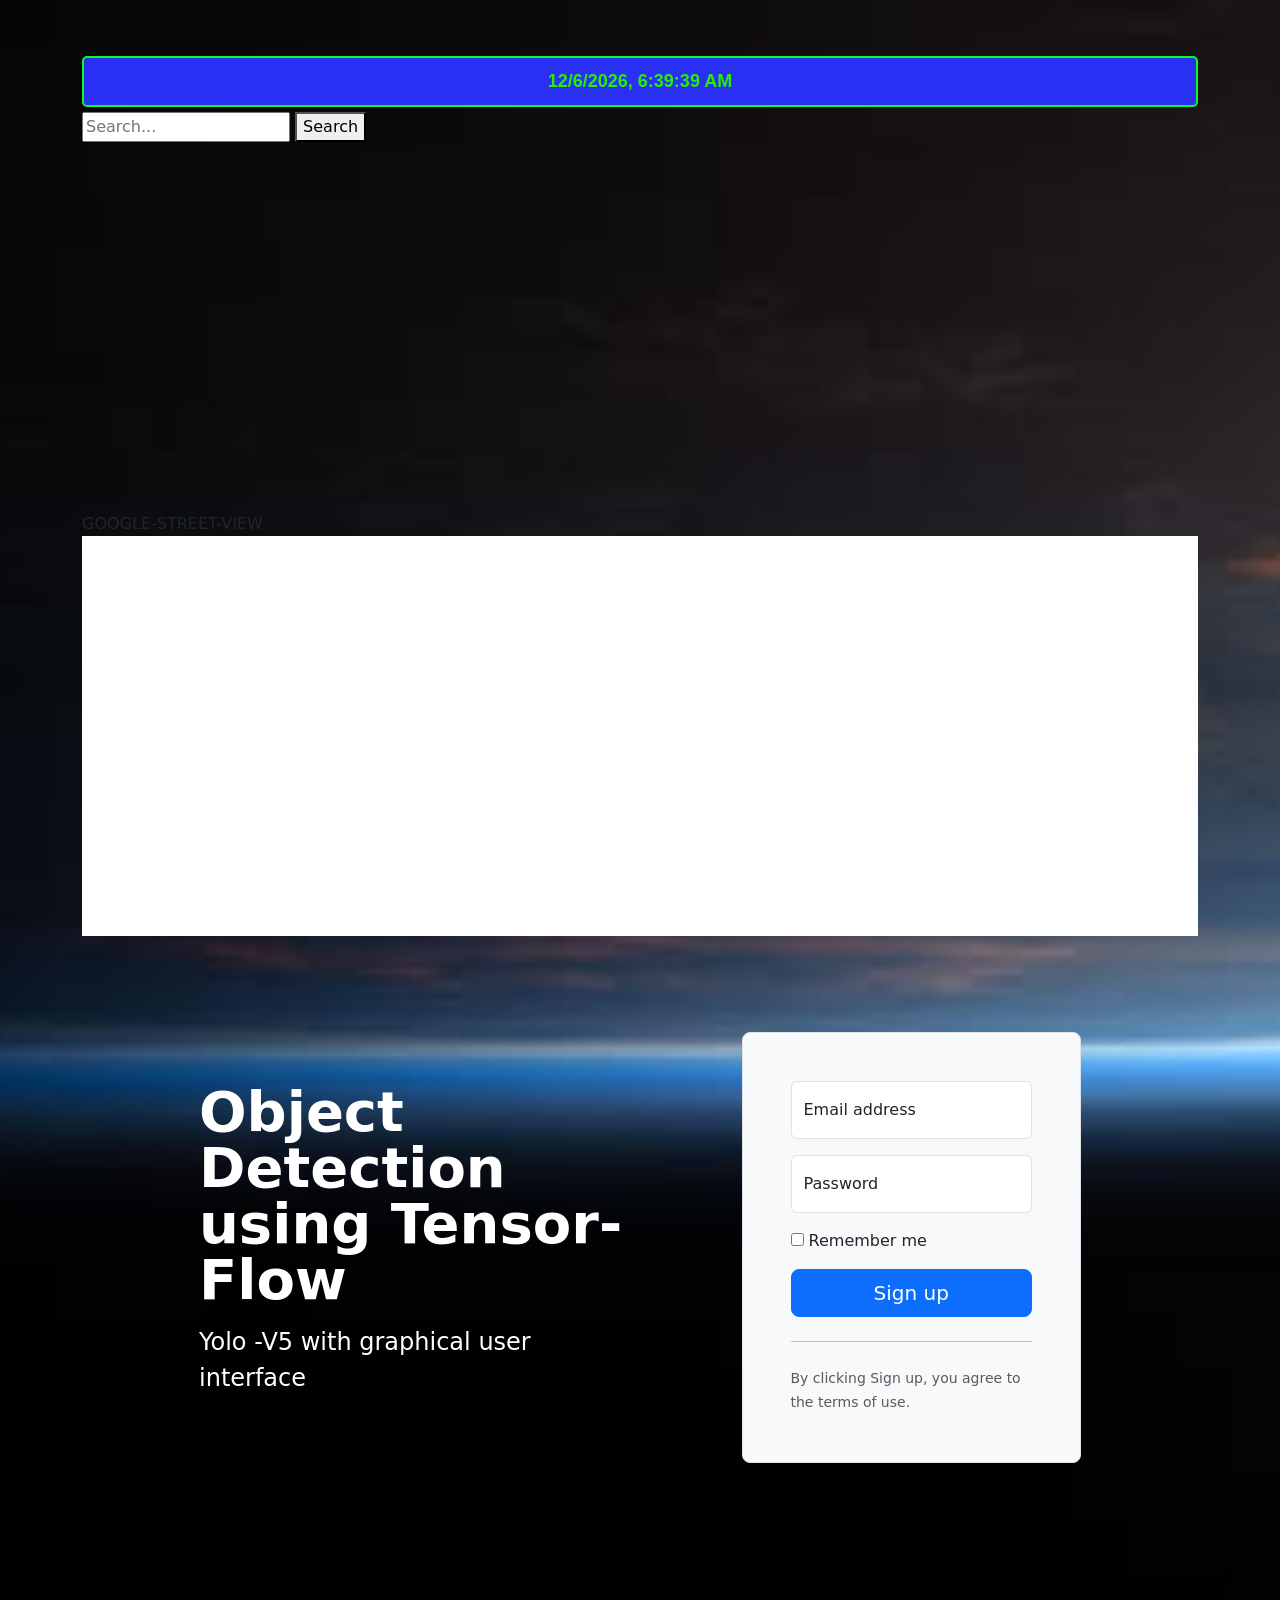
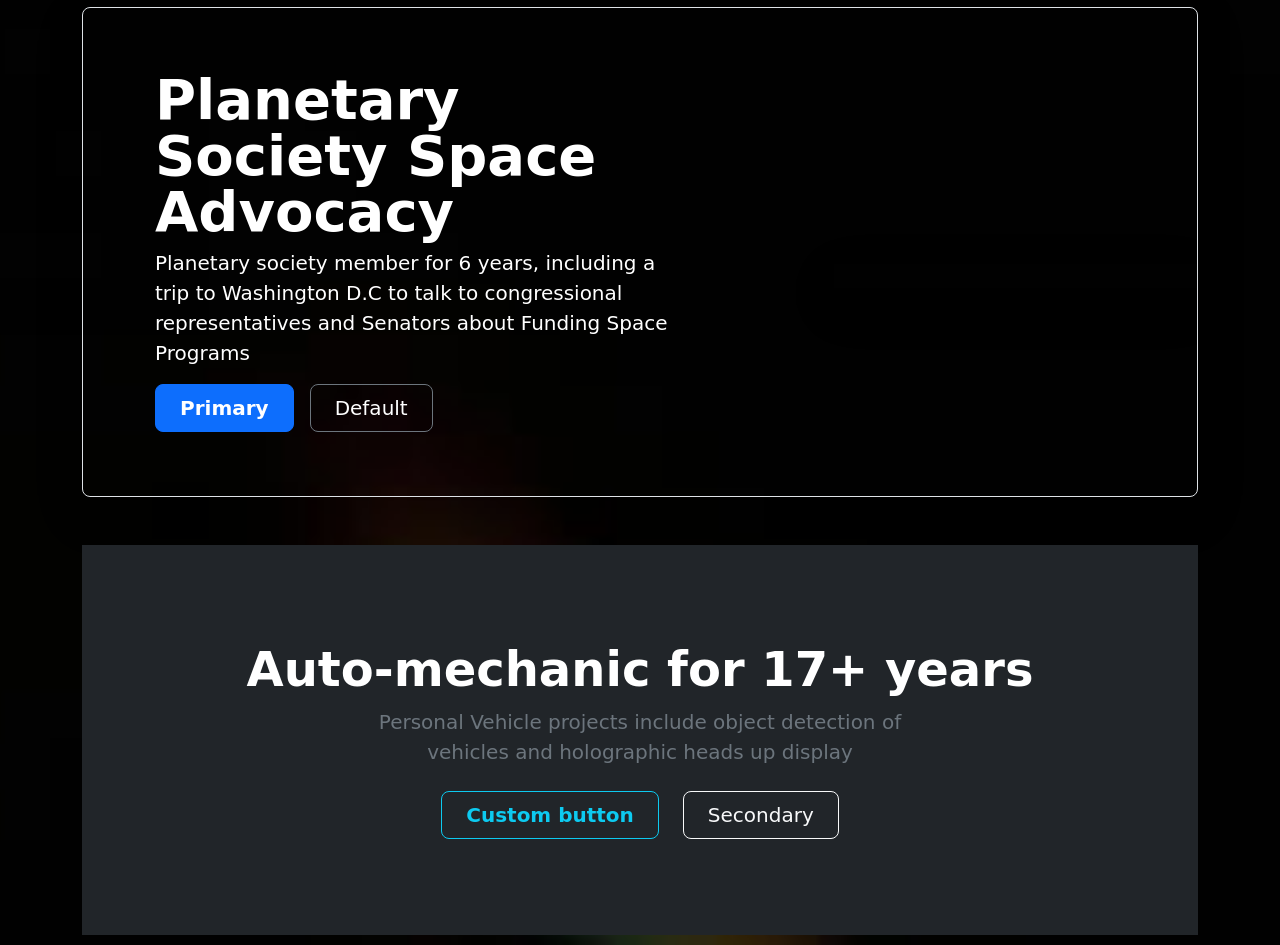
==== commit 96720012: "Update index.html Top two buttons now have links" ====
--- a/index.html
+++ b/index.html
@@ -97,8 +97,8 @@
         <div class="col-lg-6 text-left">
           <p class="lead mb-4 text-white">MIT Full Stack Development Github Portfolio Homepage.</p>
           <div class="d-grid gap-2 d-sm-flex">
-            <button type="button" class="btn btn-primary btn-lg px-4 gap-3">RobertSloan22 Github Profile </button>
-            <button type="button" class="btn btn-primary btn-lg px-4 gap-3 ">MIT-2023 Repositories</button>
+            <button onclick="location.href='https://github.com/RobertSloan22'" type="button">Visit RobertSloan22's Profile</button>
+            <button onclick="location.href='https://github.com/RobertSloan22?tab=repositories'" type="button">Visit RobertSloan22's Repositories</button>
         </div>
       </div>
     </div>
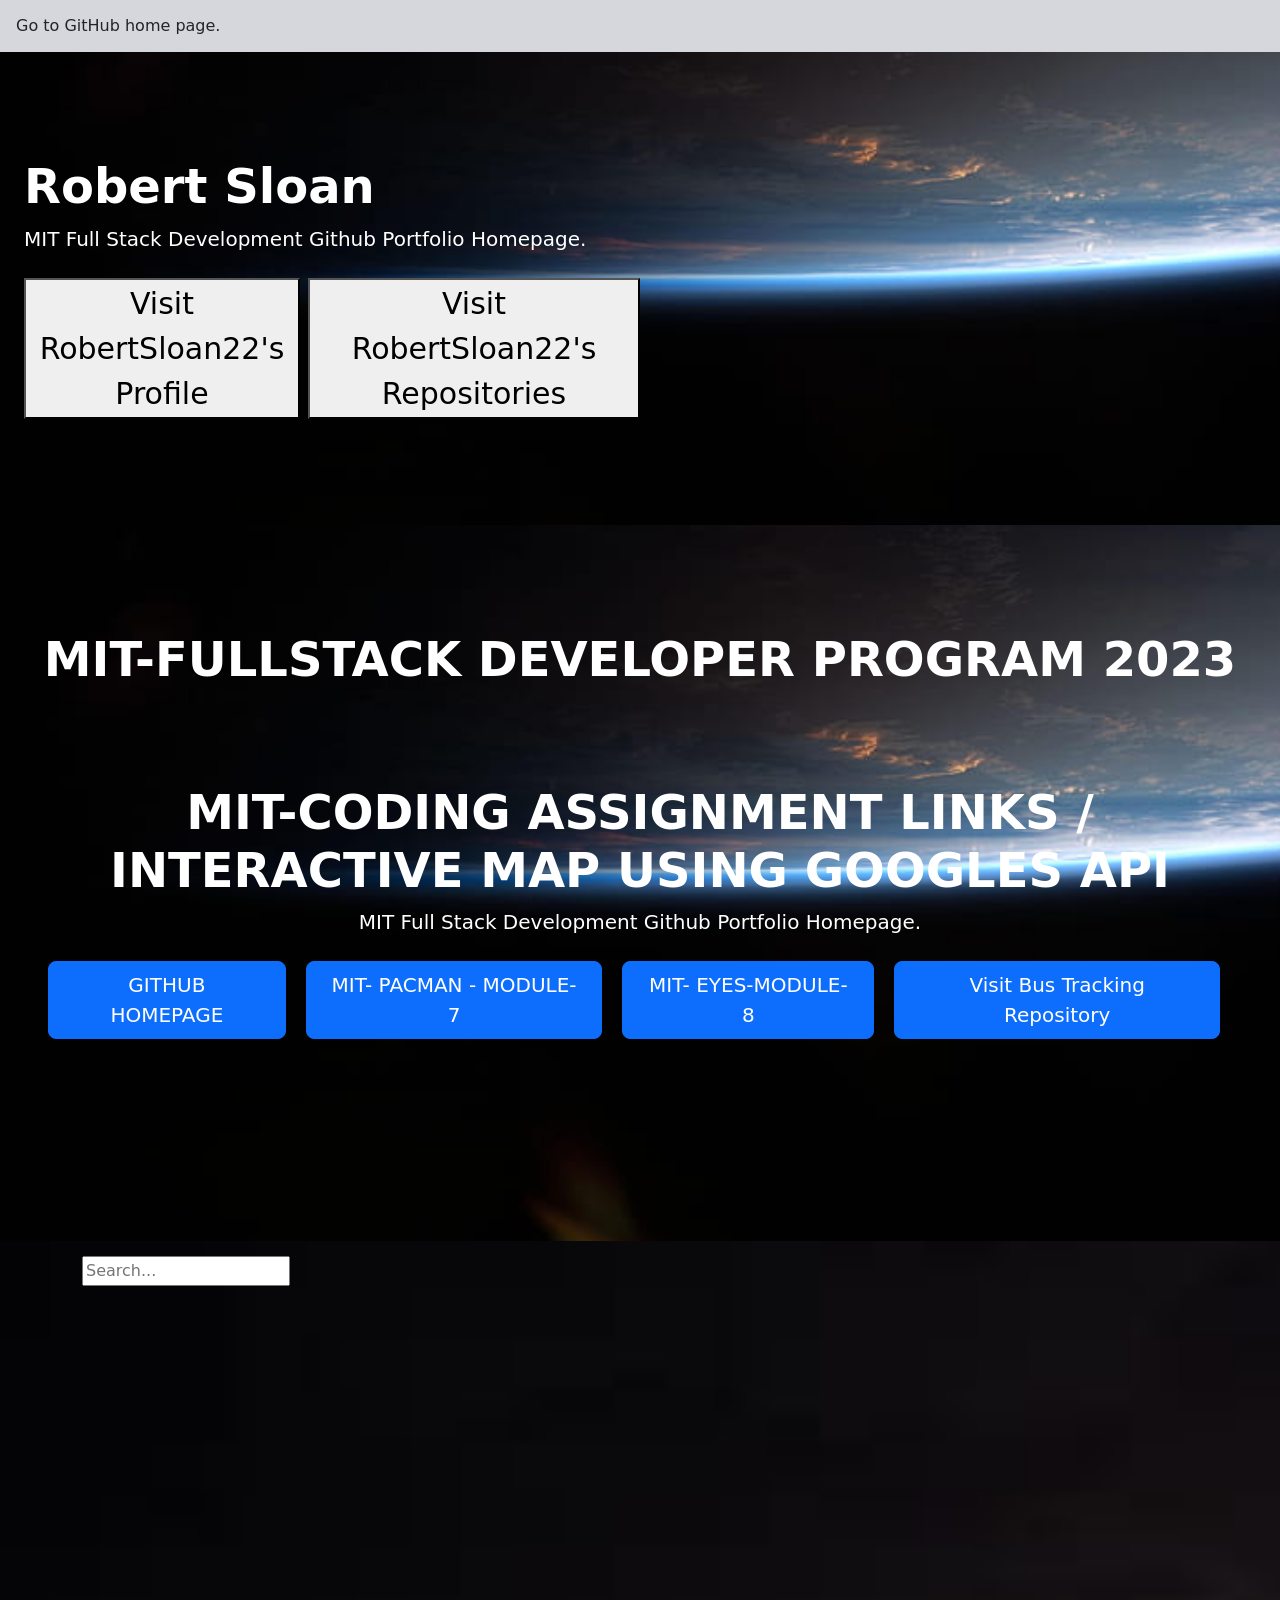
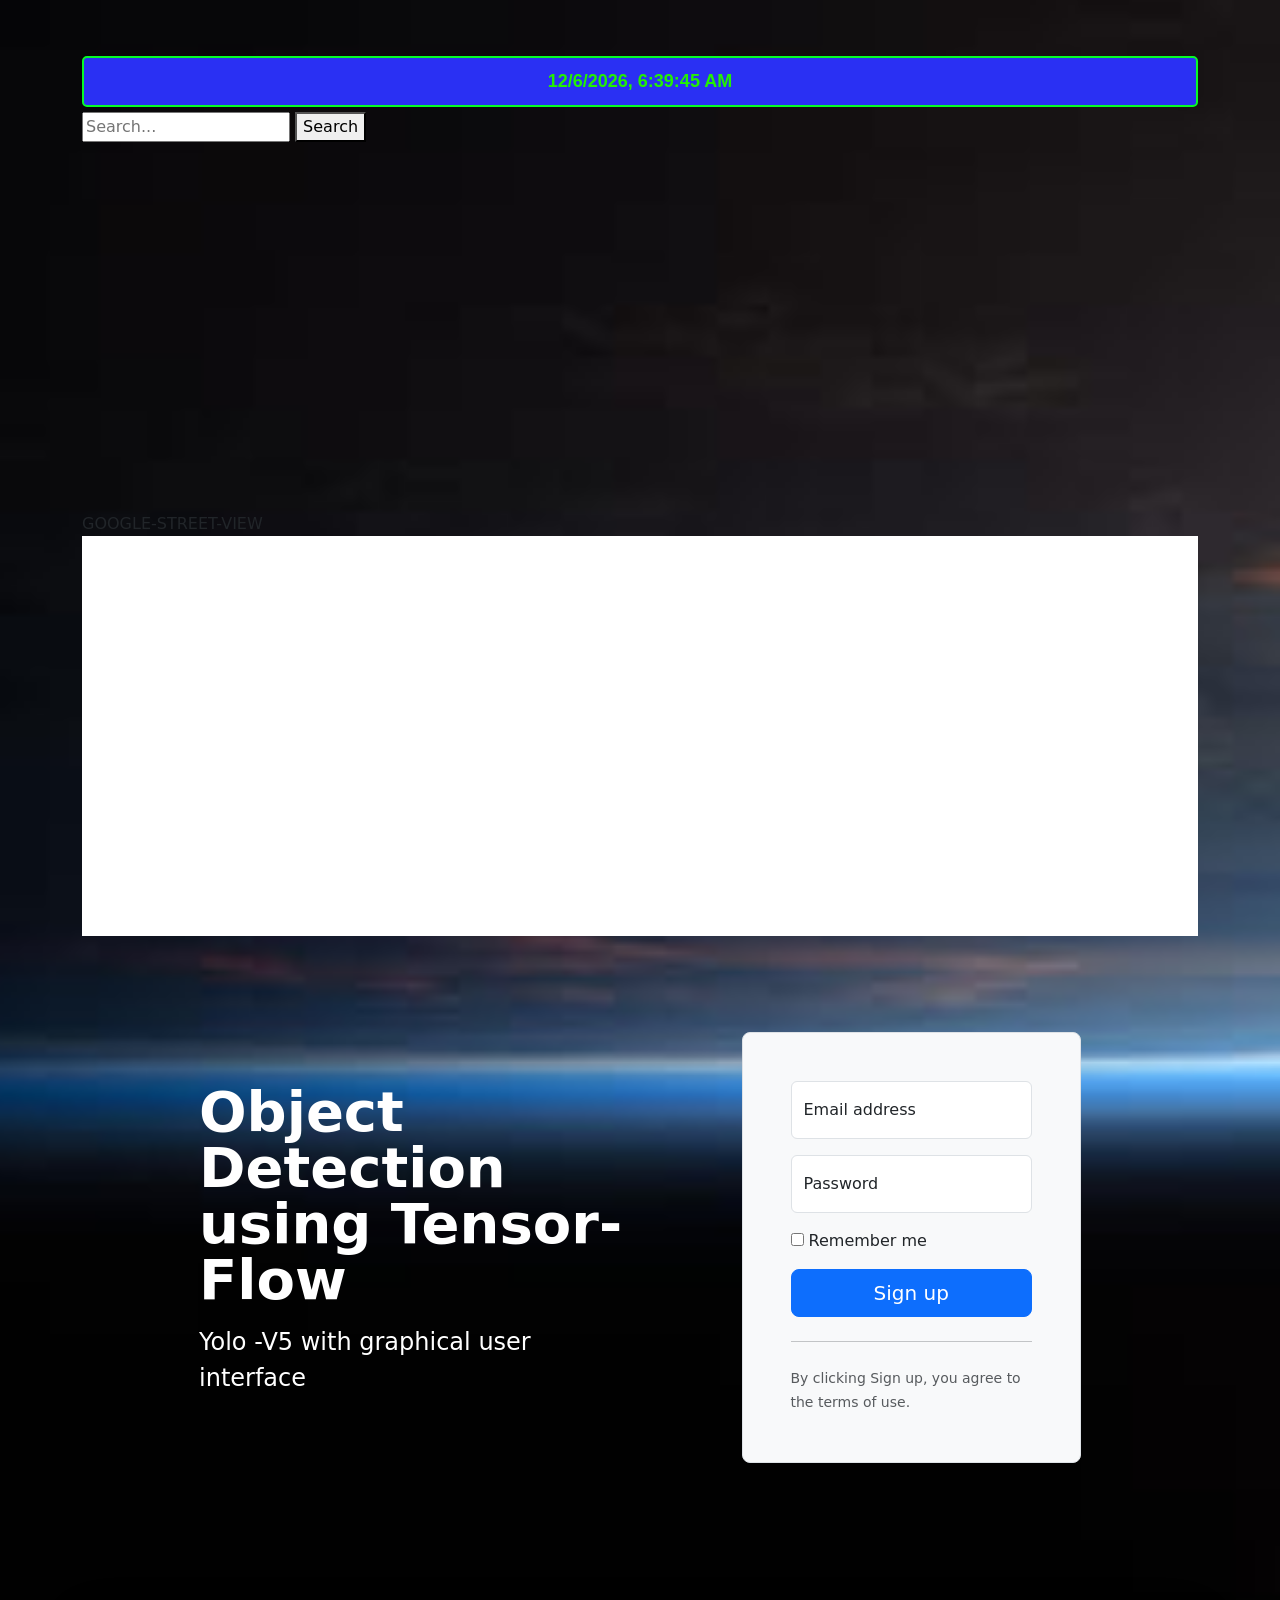
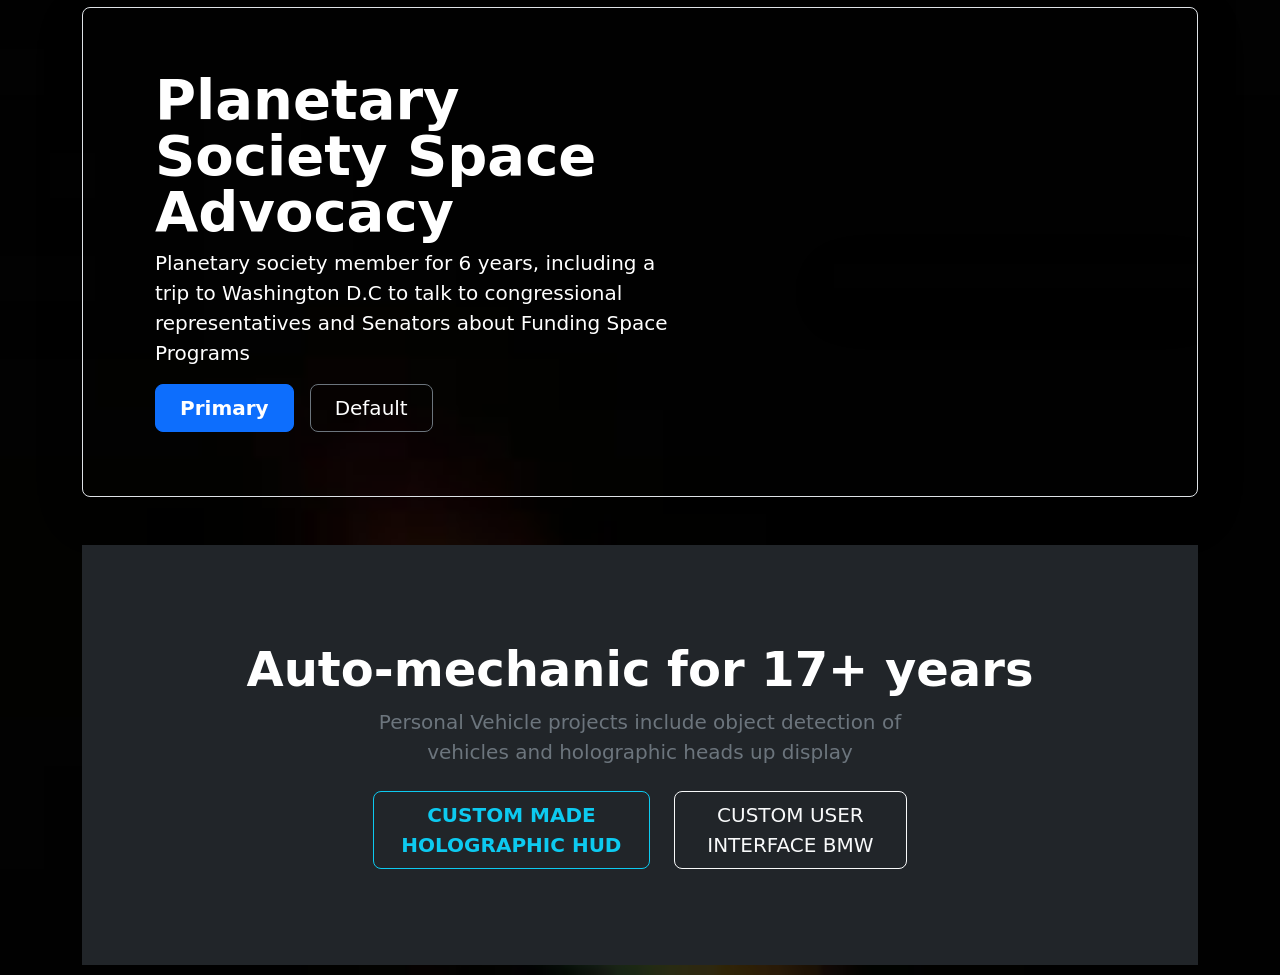
==== commit a2ad8019: "Update index.html Button fix" ====
--- a/index.html
+++ b/index.html
@@ -115,7 +115,7 @@
         <div class="d-grid gap-2 d-sm-flex btn-align-center">
           <button type="button" class="btn btn-primary btn-lg px-4 gap-3" onclick="window.location.href='https://www.github.com'">GITHUB HOMEPAGE</button>
           <button onclick="location.href='https://github.com/RobertSloan22/PacmanPortfolio'" type="button" class="btn btn-primary btn-lg px-4 gap-3">MIT- PACMAN - MODULE-7 </button>
-          <button onclick="location.href='https://github.com/RobertSloan22/PacmanPortfolio'" type="button" class="btn btn-primary btn-lg px-4 gap-3">MIT- EYES-MODULE-8 </button>
+          <button onclick="location.href='https://github.com/RobertSloan22/eye-exercise'" type="button" class="btn btn-primary btn-lg px-4 gap-3">MIT- EYES-MODULE-8 </button>
           <button onclick="location.href='https://github.com/RobertSloan22/Bus-tracking'" type="button" class="btn btn-primary btn-lg px-4 gap-3">Visit Bus Tracking Repository</button>
         </div>
       </div>
@@ -306,8 +306,8 @@
       <div class="col-lg-6 mx-auto">
         <p class="fs-5 mb-4">Personal Vehicle projects include object detection of vehicles and holographic heads up display</p>
         <div class="d-grid gap-2 d-sm-flex justify-content-sm-center">
-          <button type="button" class="btn btn-outline-info btn-lg px-4 me-sm-3 fw-bold">Custom button</button>
-          <button type="button" class="btn btn-outline-light btn-lg px-4">Secondary</button>
+          <button type="button" class="btn btn-outline-info btn-lg px-4 me-sm-3 fw-bold">CUSTOM MADE HOLOGRAPHIC HUD</button>
+          <button type="button" class="btn btn-outline-light btn-lg px-4">CUSTOM USER INTERFACE BMW</button>
         </div>
       </div>
     </div>
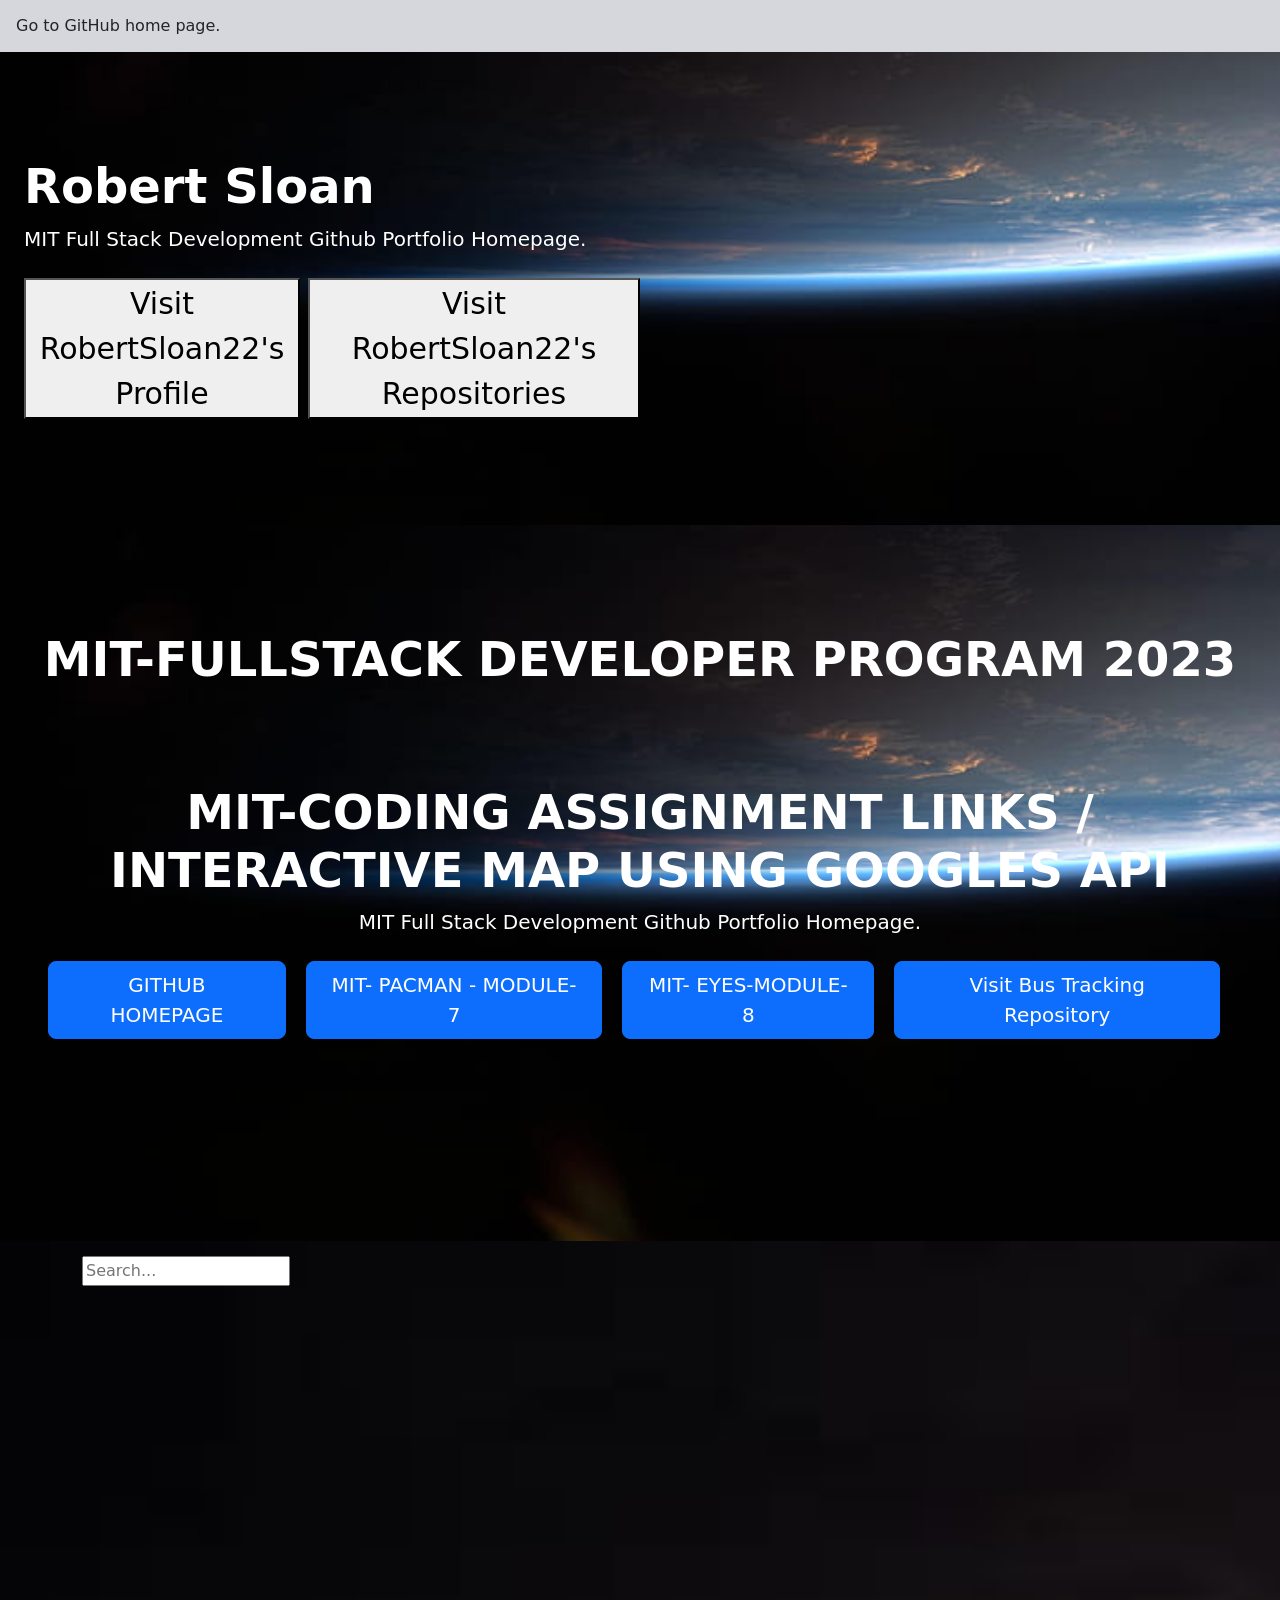
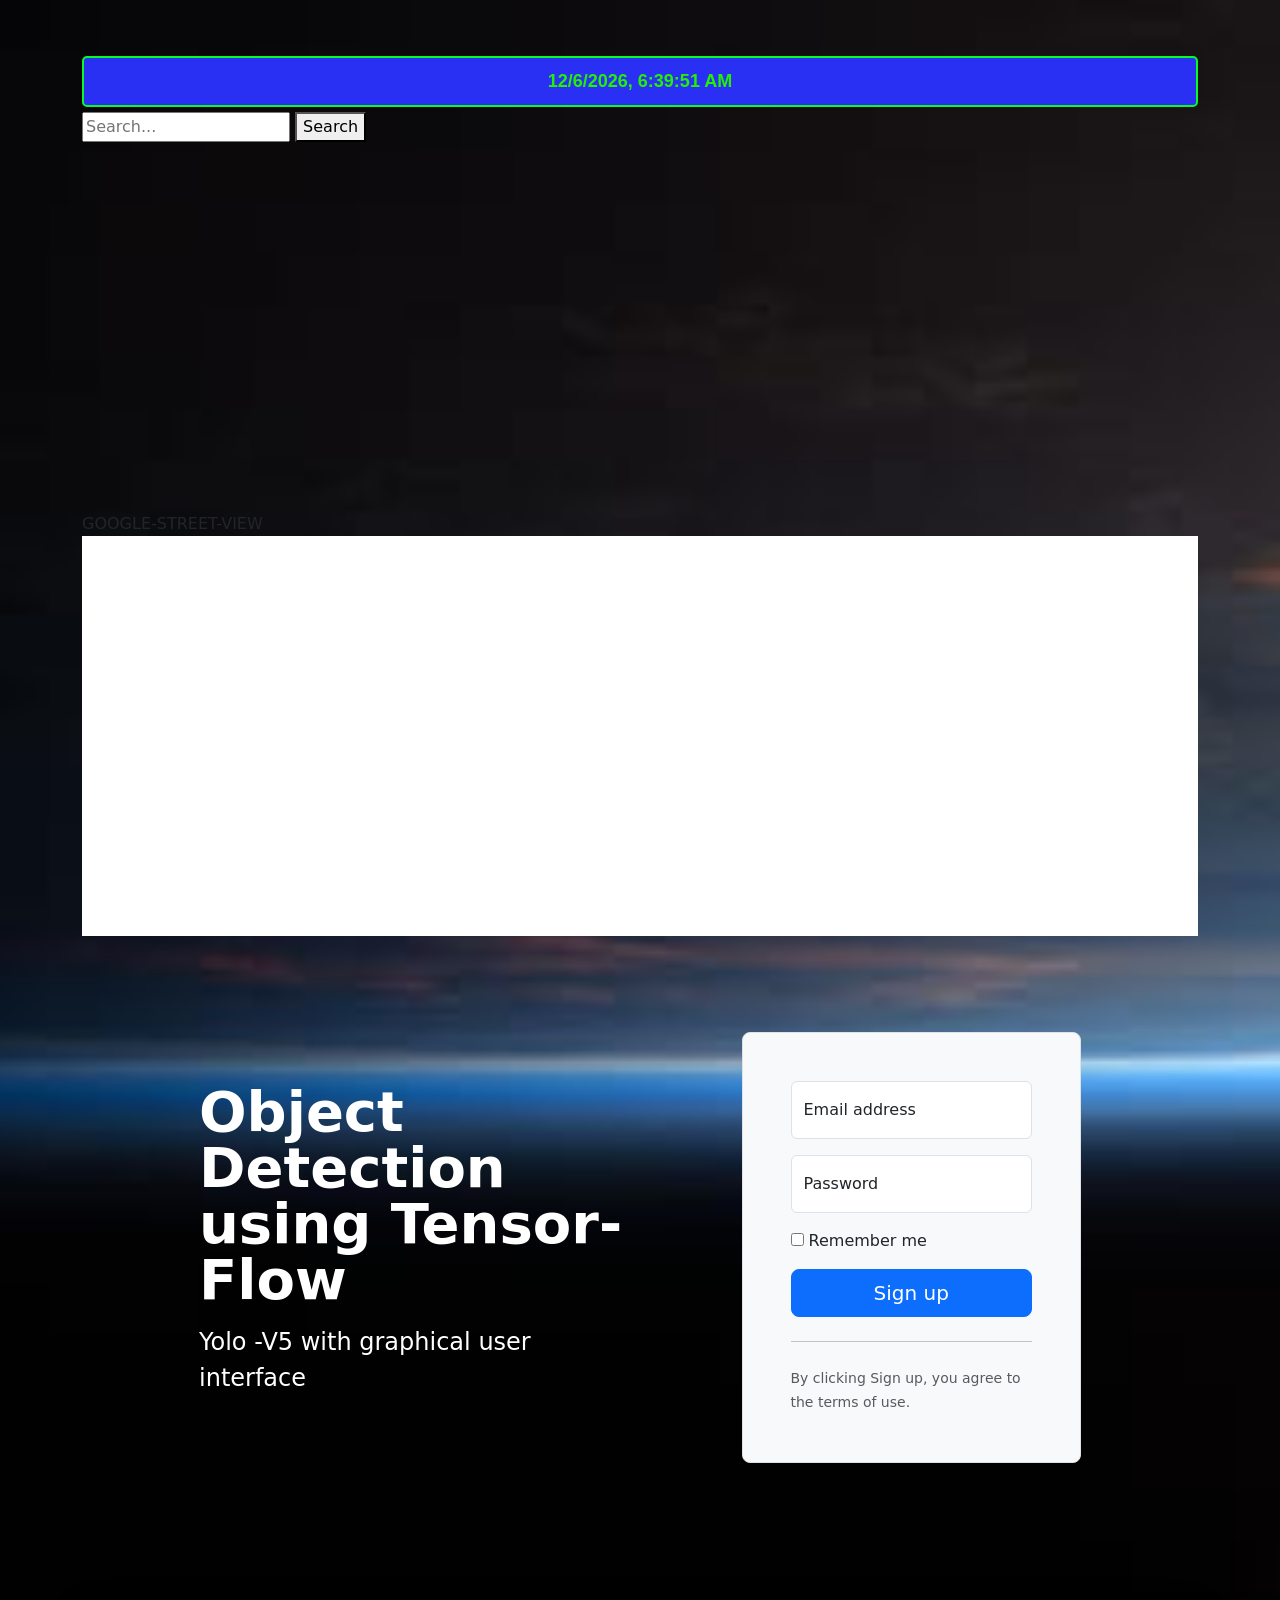
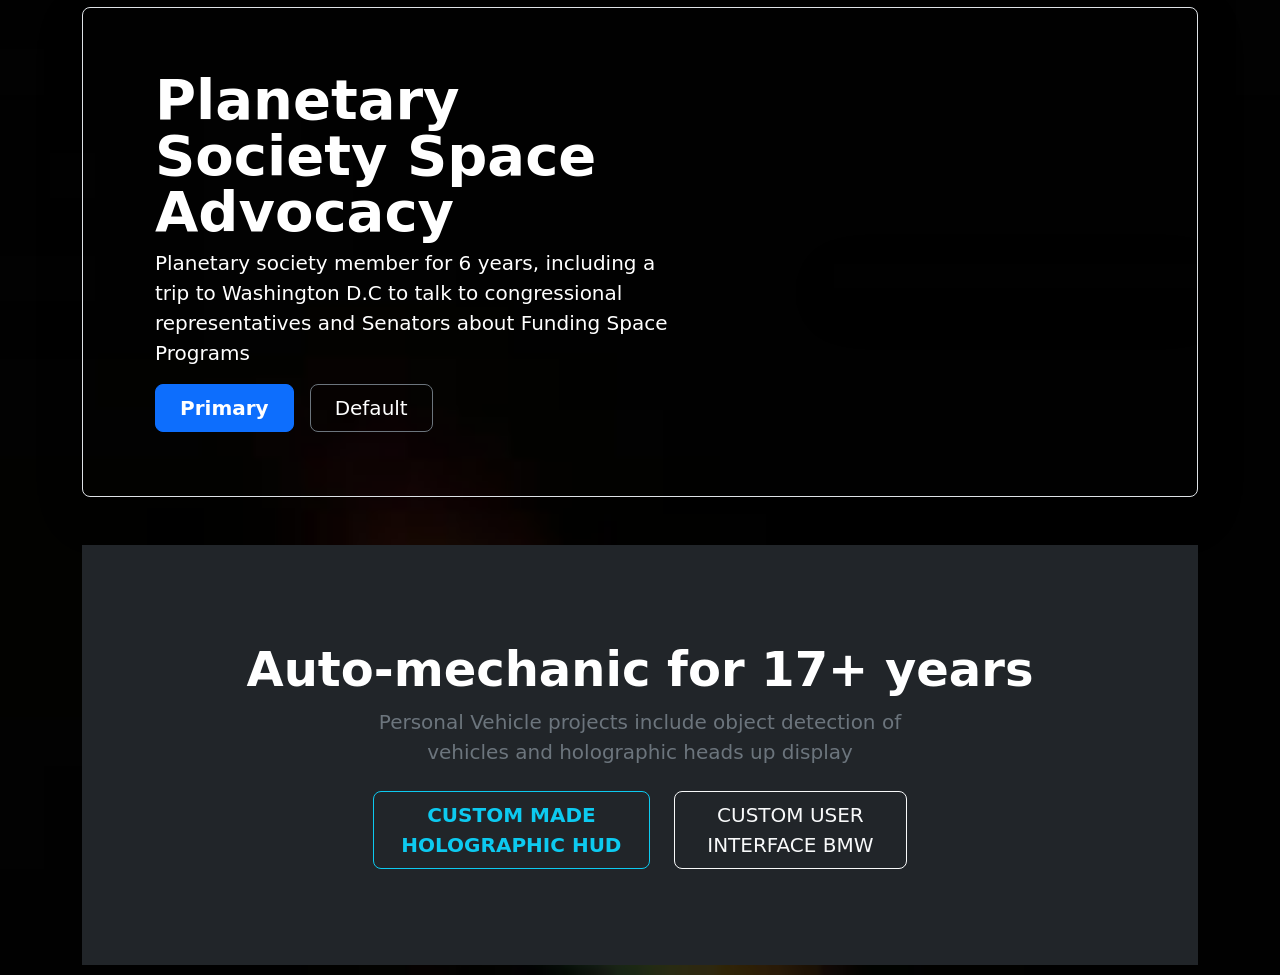
==== commit 985705e1: "Update index.html Fixed TAG header" ====
--- a/index.html
+++ b/index.html
@@ -4,9 +4,8 @@
     <meta charset="utf-8">
     <meta name="viewport" content="width=device-width, initial-scale=1">
     <meta name="description" content="">
-    <meta name="author" content="Mark Otto, Jacob Thornton, and Bootstrap contributors">
     <meta name="generator" content="Hugo 0.84.0">
-    <title>Heroes · Bootstrap v5.0</title>
+    <title>Robert Sloan</title>
 
     <link rel="canonical" href="https://getbootstrap.com/docs/5.0/examples/heroes/">
     <link rel="canonical" href="https://getbootstrap.com/docs/5.0/examples/heroes/">
